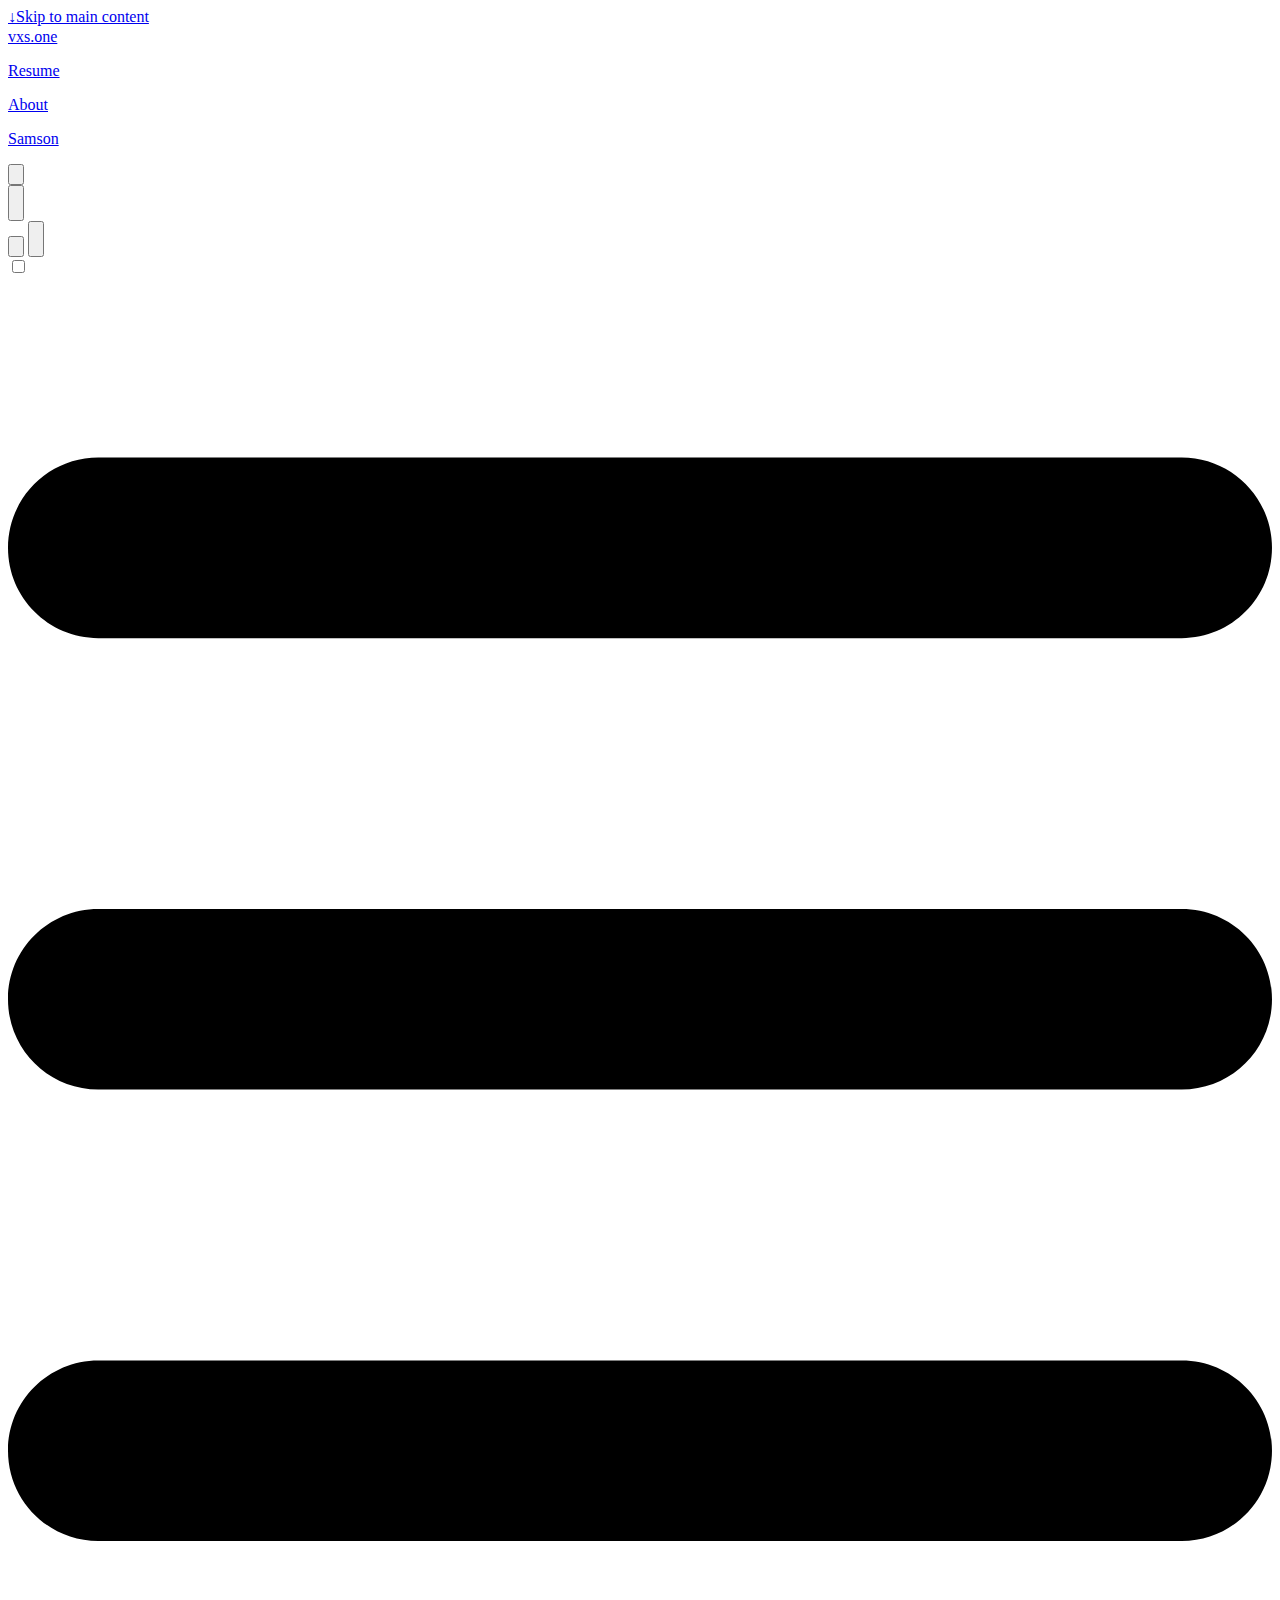
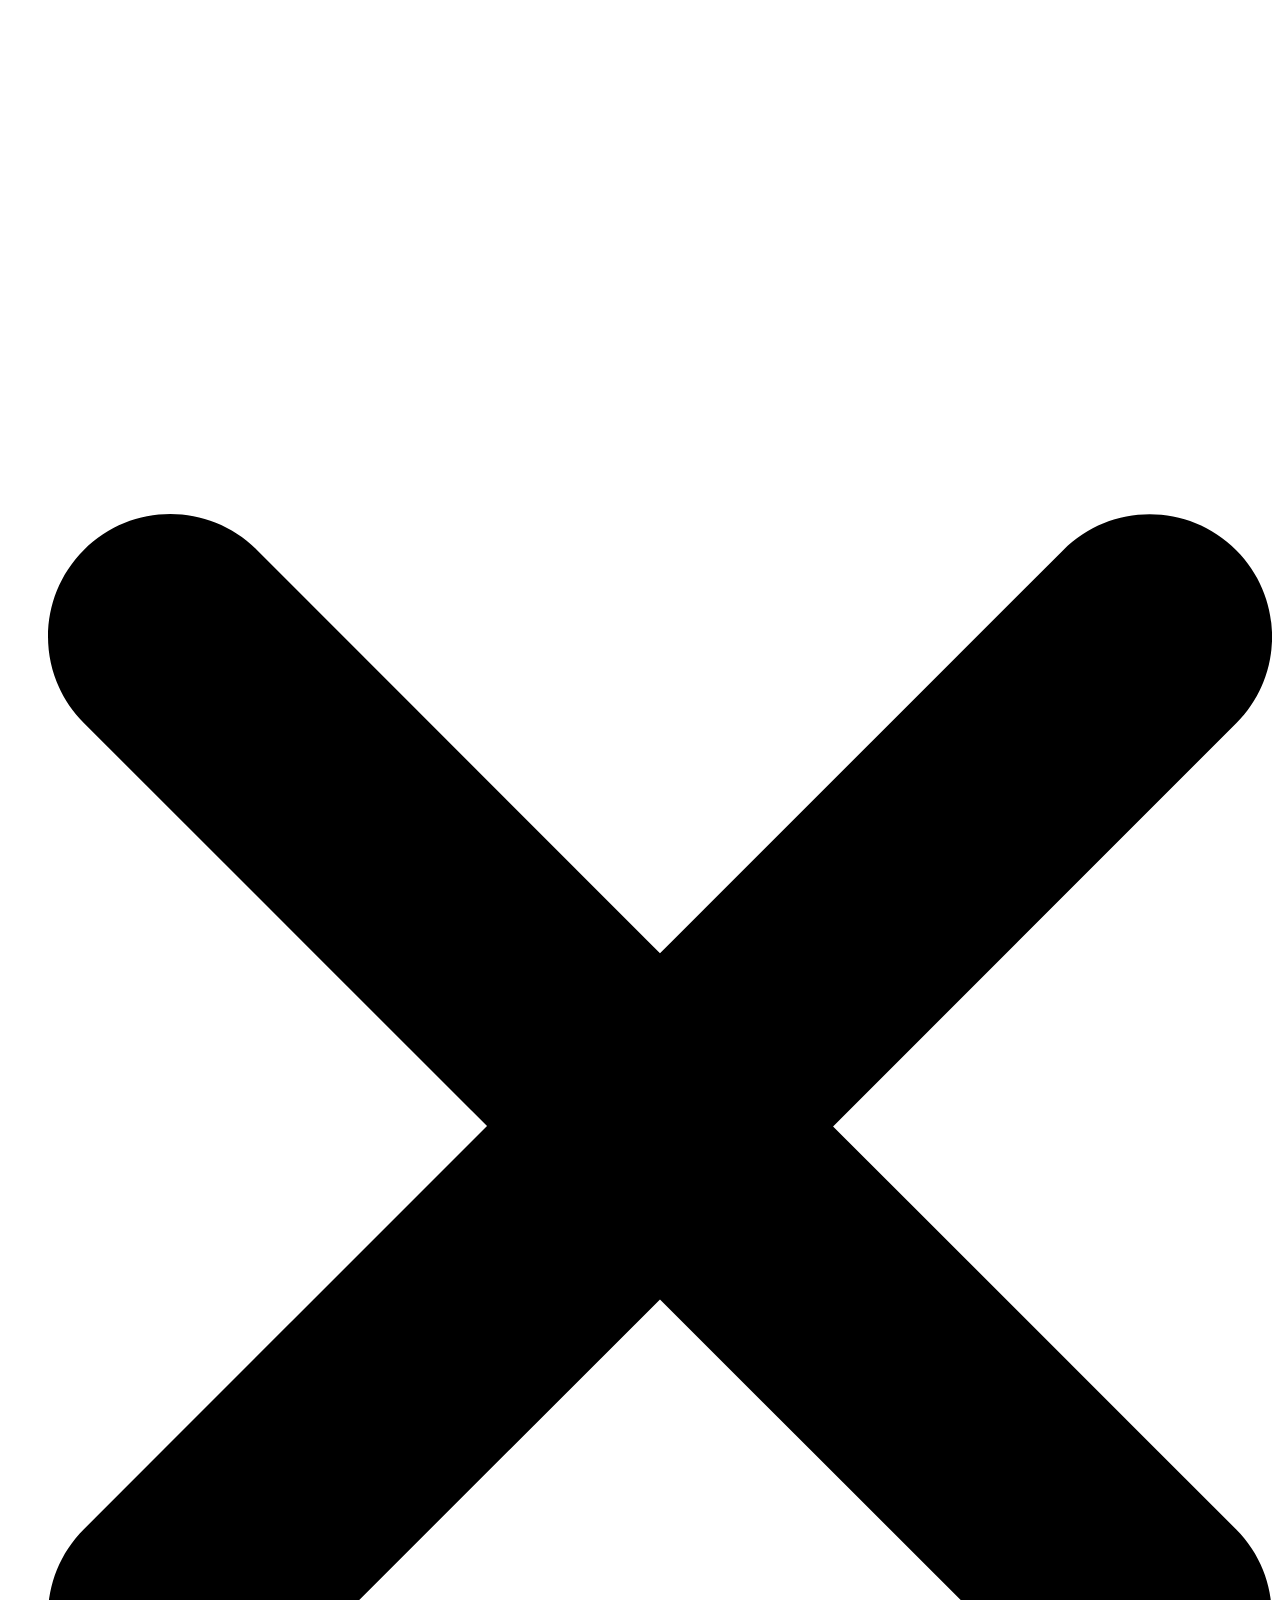
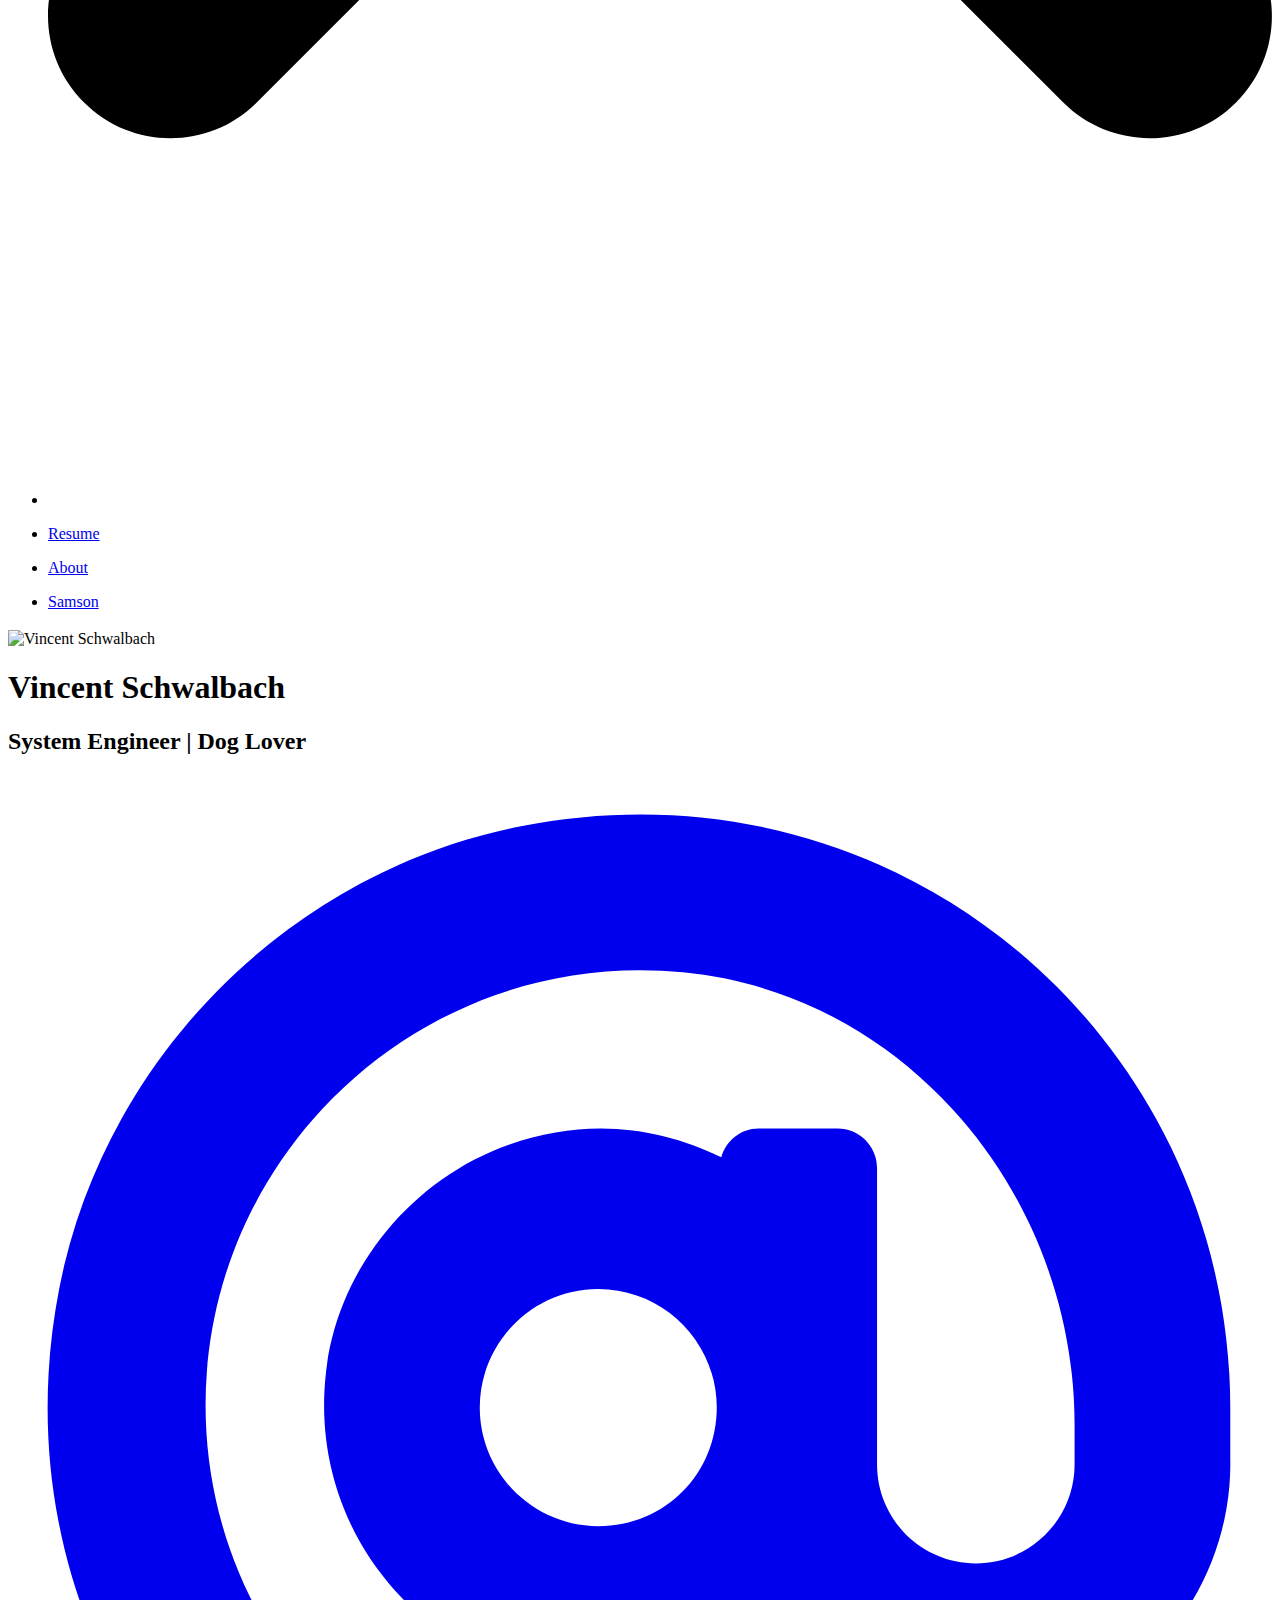
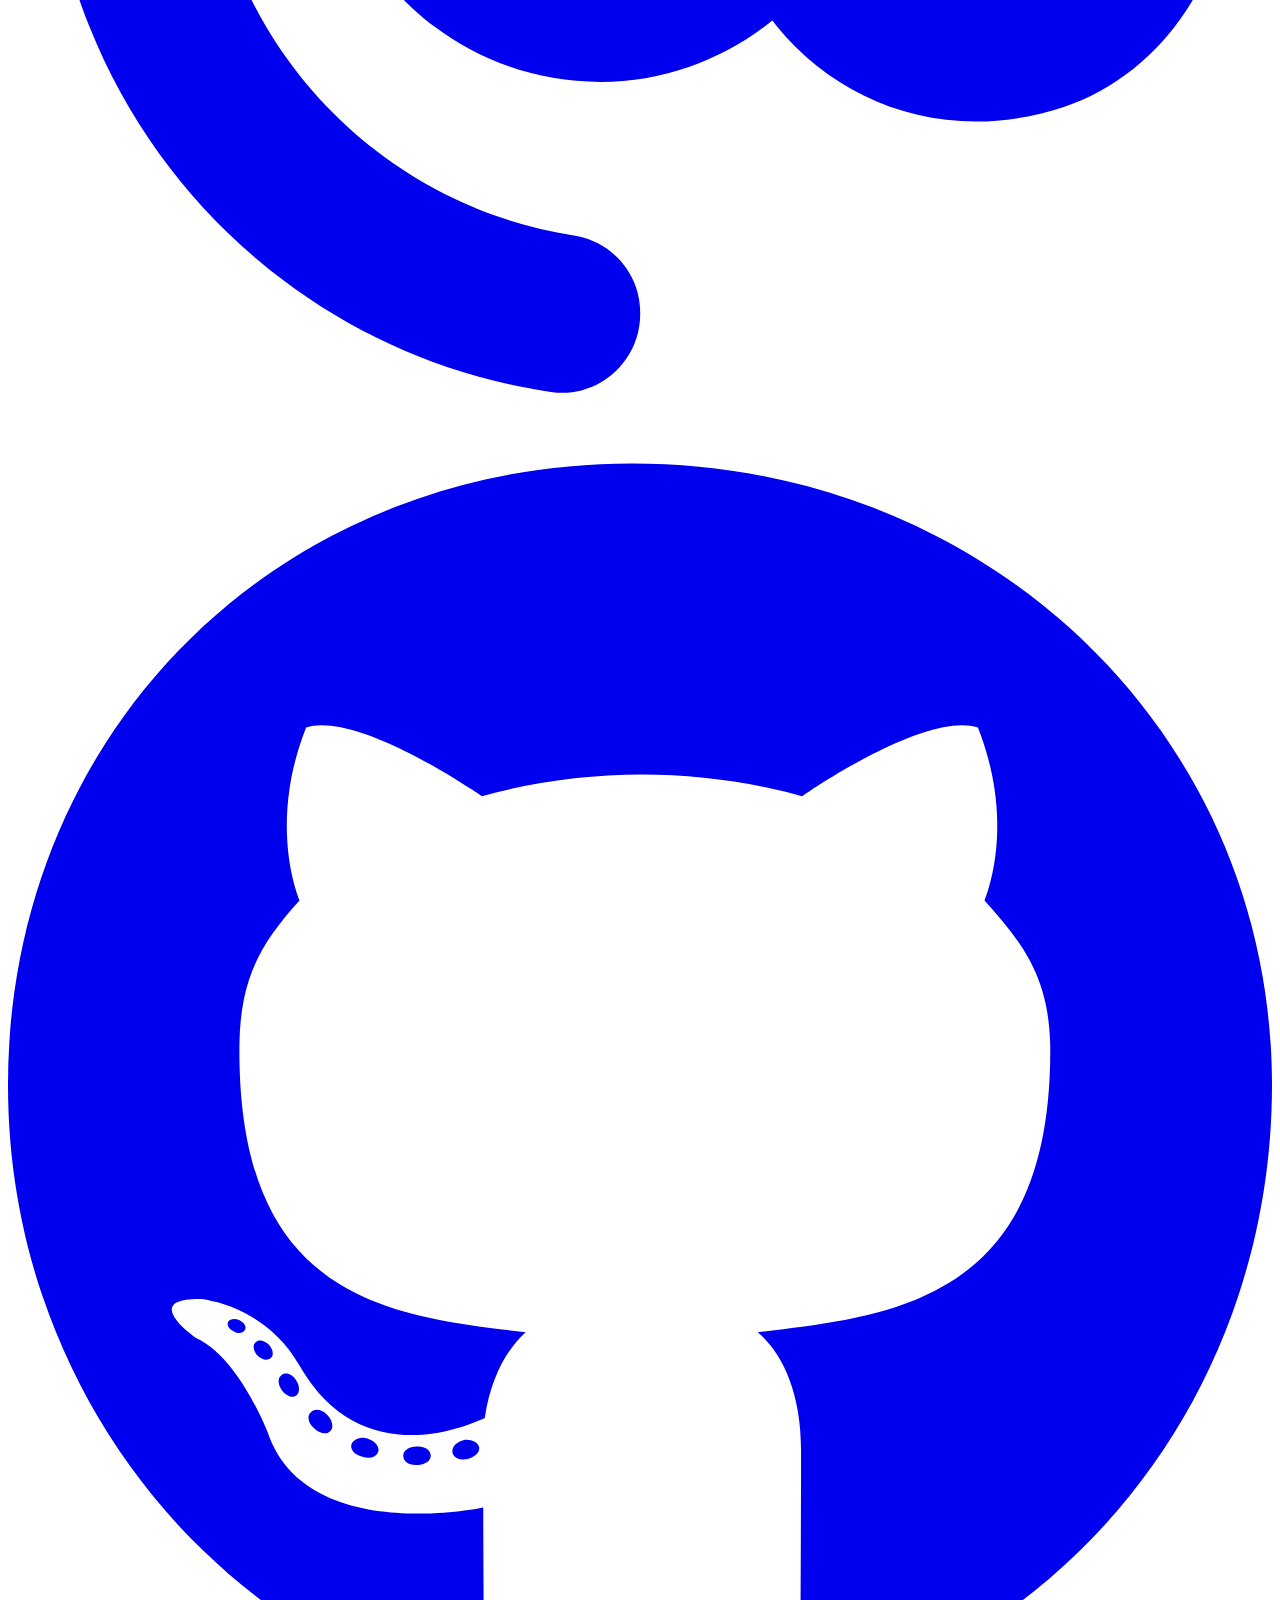
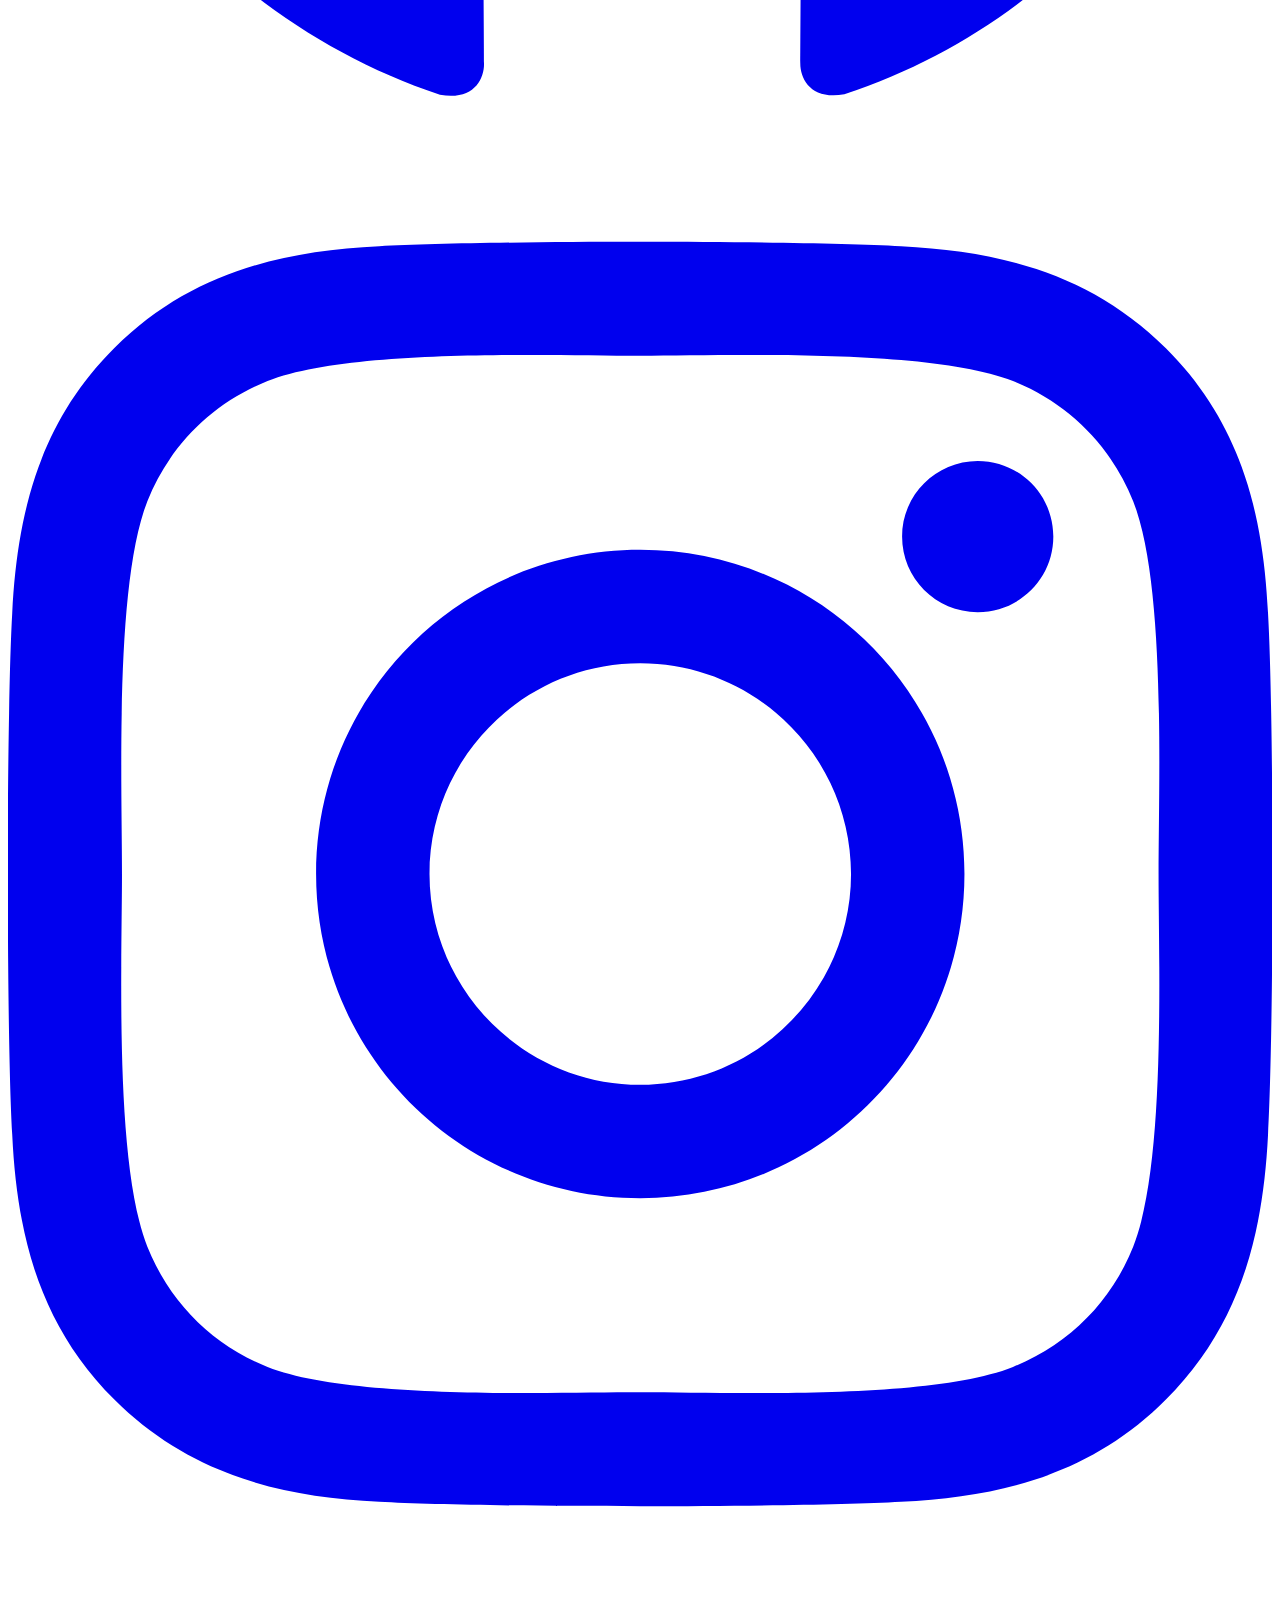
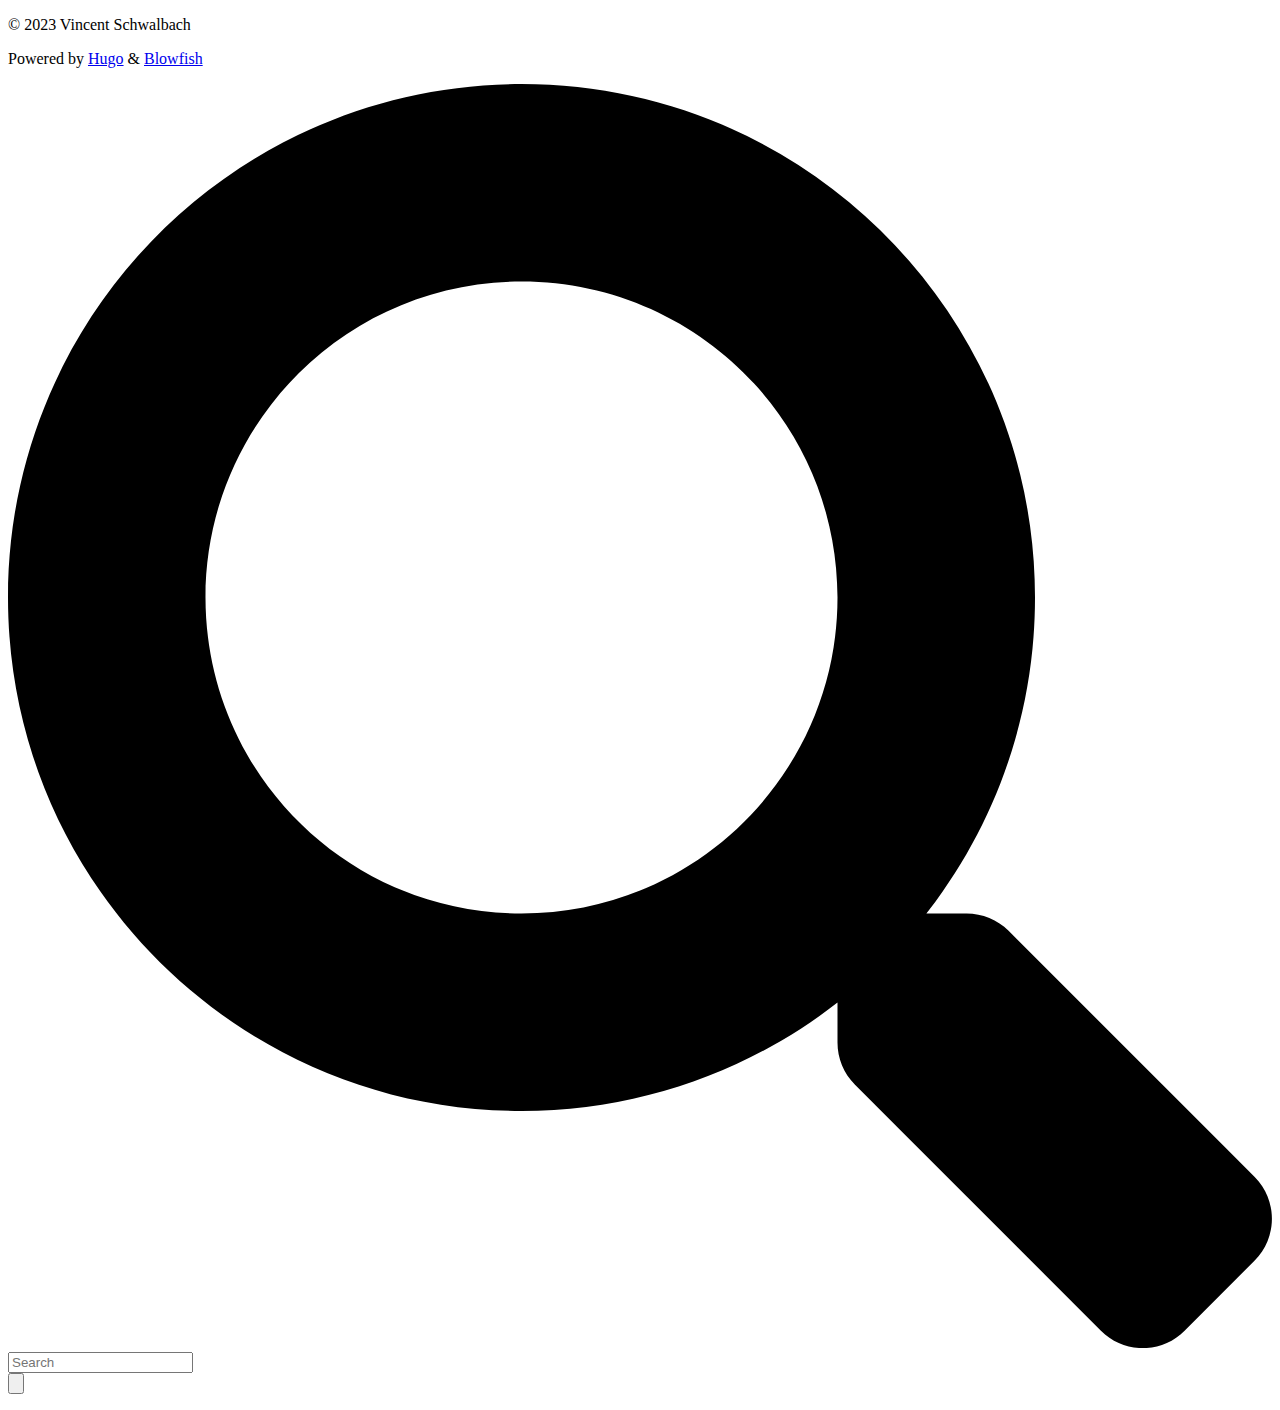
==== public/index.html @ 19a041c2 "First commit" ====
<!DOCTYPE html>
<html lang="en" dir="ltr" class="scroll-smooth" data-default-appearance="light"
  data-auto-appearance="true"><head>
	<meta name="generator" content="Hugo 0.118.2">
  <meta charset="utf-8" />
  
  <meta http-equiv="content-language" content="en" />
  
  <meta name="viewport" content="width=device-width, initial-scale=1.0" />
  <meta http-equiv="X-UA-Compatible" content="ie=edge" />
  
  <title>vxs.one</title>
  <meta name="title" content="vxs.one" />
  
  
  
  
  
  <link rel="canonical" href="https://vxs.one/" />
  
  <link rel="alternate" type="application/rss+xml" href="/index.xml" title="vxs.one" />
  
  <link rel="alternate" type="application/json" href="/index.json" title="vxs.one" />
  
  
  
  
  
  
  
  
  
  
  <link type="text/css" rel="stylesheet" href="/css/main.bundle.min.8d40087b0a6e5f112f9c303f818d2209f0dbe97eb343f711636dc421ddaa3374bba3babf1dbe9df20586bac9e37e9a4cb0c97b84ebfbda76da3889959b6eee53.css"
    integrity="sha512-jUAIewpuXxEvnDA/gY0iCfDb6X6zQ/cRY23EId2qM3S7o7q/Hb6d8gWGusnjfppMsMl7hOv72nbaOImVm27uUw==" />
  
  
  <script type="text/javascript" src="/js/appearance.min.516a16745bea5a9bd011138d254cc0fd3973cd55ce6e15f3dec763e7c7c2c7448f8fe7b54cca811cb821b0c7e12cd161caace1dd794ac3d34d40937cbcc9ee12.js"
    integrity="sha512-UWoWdFvqWpvQERONJUzA/TlzzVXObhXz3sdj58fCx0SPj&#43;e1TMqBHLghsMfhLNFhyqzh3XlKw9NNQJN8vMnuEg=="></script>
  
  
  
  
  
  
  
  
  
  
  
  
  <script defer type="text/javascript" id="script-bundle" src="/js/main.bundle.min.f0ecd26160d4c29256b0f2b96ebe0be0f1c839488a839c5190ed198437fe5a1bd0ede0c86f0108806fd0ea43c987923aa4a63fe7ed09813eb9e8ad531ca58ae4.js"
    integrity="sha512-8OzSYWDUwpJWsPK5br4L4PHIOUiKg5xRkO0ZhDf&#43;WhvQ7eDIbwEIgG/Q6kPJh5I6pKY/5&#43;0JgT656K1THKWK5A==" data-copy="" data-copied=""></script>
  
  <script src="/js/zoom.min.js"></script>
  
  
  <link rel="apple-touch-icon" sizes="180x180" href="/apple-touch-icon.png" />
  <link rel="icon" type="image/png" sizes="32x32" href="/favicon-32x32.png" />
  <link rel="icon" type="image/png" sizes="16x16" href="/favicon-16x16.png" />
  <link rel="manifest" href="/site.webmanifest" />
  
  
  
  
  
  
  
  <meta property="og:title" content="vxs.one" />
<meta property="og:description" content="" />
<meta property="og:type" content="website" />
<meta property="og:url" content="https://vxs.one/" />

  <meta name="twitter:card" content="summary"/>
<meta name="twitter:title" content="vxs.one"/>
<meta name="twitter:description" content=""/>

  
  <script type="application/ld+json">
  {
    "@context": "https://schema.org",
    "@type": "WebSite",
    "@id": "https:\/\/vxs.one\/",
    "name": "vxs.one",
    
    "inLanguage": "en",
    "url": "https:\/\/vxs.one\/",
    
    "publisher" : {
      "@type": "Person",
      "name": "Vincent Schwalbach"
    }
  }
  </script>


  
  
  <meta name="author" content="Vincent Schwalbach" />
  
  
  
  <link href="mailto:mail@vxs.one" rel="me" />
  
  
  <link href="https://github.com/petbotson" rel="me" />
  
  
  <link href="https://www.instagram.com/vincent.schwalb/" rel="me" />
  
  
  
  

<script src="/lib/jquery/jquery.slim.min.js" integrity=""></script>


















  
  

  
  
  <meta name="theme-color"/>
  
  
</head>
<body
  class="flex flex-col h-screen px-6 m-auto text-lg leading-7 max-w-7xl bg-neutral text-neutral-900 dark:bg-neutral-800 dark:text-neutral sm:px-14 md:px-24 lg:px-32">
  <div id="the-top" class="absolute flex self-center">
    <a class="px-3 py-1 text-sm -translate-y-8 rounded-b-lg bg-primary-200 focus:translate-y-0 dark:bg-neutral-600"
      href="#main-content"><span
        class="font-bold text-primary-600 ltr:pr-2 rtl:pl-2 dark:text-primary-400">&darr;</span>Skip to main content</a>
  </div>
  
  
  <div style="padding-left:0;padding-right:0;padding-top:2px;padding-bottom:3px"
    class="main-menu flex items-center justify-between px-4 py-6 sm:px-6 md:justify-start space-x-3">
    
    <div class="flex flex-1 items-center justify-between">
        <nav class="flex space-x-3">

            <a href="/" class="text-base font-medium text-gray-500 hover:text-gray-900">vxs.one</a>


        </nav>
        <nav class="hidden md:flex items-center space-x-5 md:ml-12 h-12">

            
            
            
  <a href="/resume/"  class="flex items-center">
    
    <p class="text-base font-medium text-gray-500 hover:text-gray-900" title="Resume">
        Resume
    </p>
</a>


            
            
  <a href="/about/"  class="flex items-center">
    
    <p class="text-base font-medium text-gray-500 hover:text-gray-900" title="About">
        About
    </p>
</a>


            
            
  <a href="/samson/"  class="flex items-center">
    
    <p class="text-base font-medium text-gray-500 hover:text-gray-900" title="Meet Samson 🐾">
        Samson
    </p>
</a>


            
            

            


            
            <button id="search-button" aria-label="Search" class="text-base hover:text-primary-600 dark:hover:text-primary-400 h-12"
                title="">
                

  <span class="relative block icon">
    <svg aria-hidden="true" focusable="false" data-prefix="fas" data-icon="search" class="svg-inline--fa fa-search fa-w-16" role="img" xmlns="http://www.w3.org/2000/svg" viewBox="0 0 512 512"><path fill="currentColor" d="M505 442.7L405.3 343c-4.5-4.5-10.6-7-17-7H372c27.6-35.3 44-79.7 44-128C416 93.1 322.9 0 208 0S0 93.1 0 208s93.1 208 208 208c48.3 0 92.7-16.4 128-44v16.3c0 6.4 2.5 12.5 7 17l99.7 99.7c9.4 9.4 24.6 9.4 33.9 0l28.3-28.3c9.4-9.4 9.4-24.6.1-34zM208 336c-70.7 0-128-57.2-128-128 0-70.7 57.2-128 128-128 70.7 0 128 57.2 128 128 0 70.7-57.2 128-128 128z"/></svg>

  </span>


            </button>
            


            
            
            <div
                class="ltr:mr-14 rtl:ml-14 cursor-pointer text-sm text-neutral-700 hover:text-primary-600 dark:text-neutral dark:hover:text-primary-400">
                <button id="appearance-switcher" aria-label="Dark mode switcher" type="button">
                    <div class="flex items-center justify-center h-12 dark:hidden">
                        

  <span class="relative block icon">
    <svg xmlns="http://www.w3.org/2000/svg" viewBox="0 0 512 512"><path fill="currentColor" d="M32 256c0-123.8 100.3-224 223.8-224c11.36 0 29.7 1.668 40.9 3.746c9.616 1.777 11.75 14.63 3.279 19.44C245 86.5 211.2 144.6 211.2 207.8c0 109.7 99.71 193 208.3 172.3c9.561-1.805 16.28 9.324 10.11 16.95C387.9 448.6 324.8 480 255.8 480C132.1 480 32 379.6 32 256z"/></svg>

  </span>


                    </div>
                    <div class="items-center justify-center hidden h-12 dark:flex">
                        

  <span class="relative block icon">
    <svg xmlns="http://www.w3.org/2000/svg" viewBox="0 0 512 512"><path fill="currentColor" d="M256 159.1c-53.02 0-95.1 42.98-95.1 95.1S202.1 351.1 256 351.1s95.1-42.98 95.1-95.1S309 159.1 256 159.1zM509.3 347L446.1 255.1l63.15-91.01c6.332-9.125 1.104-21.74-9.826-23.72l-109-19.7l-19.7-109c-1.975-10.93-14.59-16.16-23.72-9.824L256 65.89L164.1 2.736c-9.125-6.332-21.74-1.107-23.72 9.824L121.6 121.6L12.56 141.3C1.633 143.2-3.596 155.9 2.736 164.1L65.89 256l-63.15 91.01c-6.332 9.125-1.105 21.74 9.824 23.72l109 19.7l19.7 109c1.975 10.93 14.59 16.16 23.72 9.824L256 446.1l91.01 63.15c9.127 6.334 21.75 1.107 23.72-9.822l19.7-109l109-19.7C510.4 368.8 515.6 356.1 509.3 347zM256 383.1c-70.69 0-127.1-57.31-127.1-127.1c0-70.69 57.31-127.1 127.1-127.1s127.1 57.3 127.1 127.1C383.1 326.7 326.7 383.1 256 383.1z"/></svg>

  </span>


                    </div>
                </button>
            </div>
            

        </nav>
        <div class="flex md:hidden items-center space-x-5 md:ml-12">

            <span></span>

            


            
            <button id="search-button-mobile" aria-label="Search" class="text-base hover:text-primary-600 dark:hover:text-primary-400"
                title="">
                

  <span class="relative block icon">
    <svg aria-hidden="true" focusable="false" data-prefix="fas" data-icon="search" class="svg-inline--fa fa-search fa-w-16" role="img" xmlns="http://www.w3.org/2000/svg" viewBox="0 0 512 512"><path fill="currentColor" d="M505 442.7L405.3 343c-4.5-4.5-10.6-7-17-7H372c27.6-35.3 44-79.7 44-128C416 93.1 322.9 0 208 0S0 93.1 0 208s93.1 208 208 208c48.3 0 92.7-16.4 128-44v16.3c0 6.4 2.5 12.5 7 17l99.7 99.7c9.4 9.4 24.6 9.4 33.9 0l28.3-28.3c9.4-9.4 9.4-24.6.1-34zM208 336c-70.7 0-128-57.2-128-128 0-70.7 57.2-128 128-128 70.7 0 128 57.2 128 128 0 70.7-57.2 128-128 128z"/></svg>

  </span>


            </button>
            

            
            
            <button id="appearance-switcher-mobile" aria-label="Dark mode switcher" type="button" style="margin-right:5px">
                <div class="flex items-center justify-center h-12 dark:hidden">
                    

  <span class="relative block icon">
    <svg xmlns="http://www.w3.org/2000/svg" viewBox="0 0 512 512"><path fill="currentColor" d="M32 256c0-123.8 100.3-224 223.8-224c11.36 0 29.7 1.668 40.9 3.746c9.616 1.777 11.75 14.63 3.279 19.44C245 86.5 211.2 144.6 211.2 207.8c0 109.7 99.71 193 208.3 172.3c9.561-1.805 16.28 9.324 10.11 16.95C387.9 448.6 324.8 480 255.8 480C132.1 480 32 379.6 32 256z"/></svg>

  </span>


                </div>
                <div class="items-center justify-center hidden h-12 dark:flex">
                    

  <span class="relative block icon">
    <svg xmlns="http://www.w3.org/2000/svg" viewBox="0 0 512 512"><path fill="currentColor" d="M256 159.1c-53.02 0-95.1 42.98-95.1 95.1S202.1 351.1 256 351.1s95.1-42.98 95.1-95.1S309 159.1 256 159.1zM509.3 347L446.1 255.1l63.15-91.01c6.332-9.125 1.104-21.74-9.826-23.72l-109-19.7l-19.7-109c-1.975-10.93-14.59-16.16-23.72-9.824L256 65.89L164.1 2.736c-9.125-6.332-21.74-1.107-23.72 9.824L121.6 121.6L12.56 141.3C1.633 143.2-3.596 155.9 2.736 164.1L65.89 256l-63.15 91.01c-6.332 9.125-1.105 21.74 9.824 23.72l109 19.7l19.7 109c1.975 10.93 14.59 16.16 23.72 9.824L256 446.1l91.01 63.15c9.127 6.334 21.75 1.107 23.72-9.822l19.7-109l109-19.7C510.4 368.8 515.6 356.1 509.3 347zM256 383.1c-70.69 0-127.1-57.31-127.1-127.1c0-70.69 57.31-127.1 127.1-127.1s127.1 57.3 127.1 127.1C383.1 326.7 326.7 383.1 256 383.1z"/></svg>

  </span>


                </div>
            </button>
            

        </div>
    </div>
    <div class="-my-2 -mr-2 md:hidden">

        <label id="menu-button" for="menu-controller" class="block">
            <input type="checkbox" id="menu-controller" class="hidden" />
            <div class="cursor-pointer hover:text-primary-600 dark:hover:text-primary-400">
                

  <span class="relative block icon">
    <svg xmlns="http://www.w3.org/2000/svg" viewBox="0 0 448 512"><path fill="currentColor" d="M0 96C0 78.33 14.33 64 32 64H416C433.7 64 448 78.33 448 96C448 113.7 433.7 128 416 128H32C14.33 128 0 113.7 0 96zM0 256C0 238.3 14.33 224 32 224H416C433.7 224 448 238.3 448 256C448 273.7 433.7 288 416 288H32C14.33 288 0 273.7 0 256zM416 448H32C14.33 448 0 433.7 0 416C0 398.3 14.33 384 32 384H416C433.7 384 448 398.3 448 416C448 433.7 433.7 448 416 448z"/></svg>

  </span>


            </div>
            <div id="menu-wrapper" style="padding-top:5px;"
                class="fixed inset-0 z-30 invisible w-screen h-screen m-0 overflow-auto transition-opacity opacity-0 cursor-default bg-neutral-100/50 backdrop-blur-sm dark:bg-neutral-900/50">
                <ul
                    class="flex space-y-2 mt-3 flex-col items-end w-full px-6 py-6 mx-auto overflow-visible list-none ltr:text-right rtl:text-left max-w-7xl">

                    <li>
                        <span
                            class="cursor-pointer inline-block align-text-bottom hover:text-primary-600 dark:hover:text-primary-400">

  <span class="relative block icon">
    <svg xmlns="http://www.w3.org/2000/svg" viewBox="0 0 320 512"><path fill="currentColor" d="M310.6 361.4c12.5 12.5 12.5 32.75 0 45.25C304.4 412.9 296.2 416 288 416s-16.38-3.125-22.62-9.375L160 301.3L54.63 406.6C48.38 412.9 40.19 416 32 416S15.63 412.9 9.375 406.6c-12.5-12.5-12.5-32.75 0-45.25l105.4-105.4L9.375 150.6c-12.5-12.5-12.5-32.75 0-45.25s32.75-12.5 45.25 0L160 210.8l105.4-105.4c12.5-12.5 32.75-12.5 45.25 0s12.5 32.75 0 45.25l-105.4 105.4L310.6 361.4z"/></svg>

  </span>

</span>
                    </li>

                    
                    

                    
  <li class="mt-1">
    <a href="/resume/"  class="flex items-center">
        
        <p class="text-bg font-bg text-gray-500 hover:text-gray-900" title="Resume">
            Resume
        </p>
    </a>
</li>



                    

                    
  <li class="mt-1">
    <a href="/about/"  class="flex items-center">
        
        <p class="text-bg font-bg text-gray-500 hover:text-gray-900" title="About">
            About
        </p>
    </a>
</li>



                    

                    
  <li class="mt-1">
    <a href="/samson/"  class="flex items-center">
        
        <p class="text-bg font-bg text-gray-500 hover:text-gray-900" title="Meet Samson 🐾">
            Samson
        </p>
    </a>
</li>



                    
                    

                </ul>
                

            </div>
        </label>
    </div>
</div>





  
  <div class="relative flex flex-col grow">
    <main id="main-content" class="grow">
      
  
  
    
<article
  class="
    h-full
   flex flex-col items-center justify-center text-center"
>
  <header class="flex flex-col items-center mb-3">
    
      
      
        
        <img
          class="mb-2 rounded-full h-36 w-36"
          width="144"
          height="144"
          alt="Vincent Schwalbach"
          src="/img/me.png"
        />
      
    
    <h1 class="text-4xl font-extrabold">
      Vincent Schwalbach
    </h1>
    
      <h2 class="text-xl text-neutral-500 dark:text-neutral-400">
        System Engineer | Dog Lover
      </h2>
    
    <div class="mt-1 text-2xl">
      
  <div class="flex flex-wrap text-neutral-400 dark:text-neutral-500">
    
      
        <a
          class="px-1 hover:text-primary-700 dark:hover:text-primary-400"
          href="mailto:mail@vxs.one"
          target="_blank"
          aria-label="Email"
          rel="me noopener noreferrer"
          ><span class="inline-block align-text-bottom">

  <span class="relative block icon">
    <svg xmlns="http://www.w3.org/2000/svg" viewBox="0 0 512 512"><path fill="currentColor" d="M207.8 20.73c-93.45 18.32-168.7 93.66-187 187.1c-27.64 140.9 68.65 266.2 199.1 285.1c19.01 2.888 36.17-12.26 36.17-31.49l.0001-.6631c0-15.74-11.44-28.88-26.84-31.24c-84.35-12.98-149.2-86.13-149.2-174.2c0-102.9 88.61-185.5 193.4-175.4c91.54 8.869 158.6 91.25 158.6 183.2l0 16.16c0 22.09-17.94 40.05-40 40.05s-40.01-17.96-40.01-40.05v-120.1c0-8.847-7.161-16.02-16.01-16.02l-31.98 .0036c-7.299 0-13.2 4.992-15.12 11.68c-24.85-12.15-54.24-16.38-86.06-5.106c-38.75 13.73-68.12 48.91-73.72 89.64c-9.483 69.01 43.81 128 110.9 128c26.44 0 50.43-9.544 69.59-24.88c24 31.3 65.23 48.69 109.4 37.49C465.2 369.3 496 324.1 495.1 277.2V256.3C495.1 107.1 361.2-9.332 207.8 20.73zM239.1 304.3c-26.47 0-48-21.56-48-48.05s21.53-48.05 48-48.05s48 21.56 48 48.05S266.5 304.3 239.1 304.3z"/></svg>

  </span>

</span></a
        >
      
    
      
        <a
          class="px-1 hover:text-primary-700 dark:hover:text-primary-400"
          href="https://github.com/petbotson"
          target="_blank"
          aria-label="Github"
          rel="me noopener noreferrer"
          ><span class="inline-block align-text-bottom">

  <span class="relative block icon">
    <svg xmlns="http://www.w3.org/2000/svg" viewBox="0 0 496 512"><path fill="currentColor" d="M165.9 397.4c0 2-2.3 3.6-5.2 3.6-3.3.3-5.6-1.3-5.6-3.6 0-2 2.3-3.6 5.2-3.6 3-.3 5.6 1.3 5.6 3.6zm-31.1-4.5c-.7 2 1.3 4.3 4.3 4.9 2.6 1 5.6 0 6.2-2s-1.3-4.3-4.3-5.2c-2.6-.7-5.5.3-6.2 2.3zm44.2-1.7c-2.9.7-4.9 2.6-4.6 4.9.3 2 2.9 3.3 5.9 2.6 2.9-.7 4.9-2.6 4.6-4.6-.3-1.9-3-3.2-5.9-2.9zM244.8 8C106.1 8 0 113.3 0 252c0 110.9 69.8 205.8 169.5 239.2 12.8 2.3 17.3-5.6 17.3-12.1 0-6.2-.3-40.4-.3-61.4 0 0-70 15-84.7-29.8 0 0-11.4-29.1-27.8-36.6 0 0-22.9-15.7 1.6-15.4 0 0 24.9 2 38.6 25.8 21.9 38.6 58.6 27.5 72.9 20.9 2.3-16 8.8-27.1 16-33.7-55.9-6.2-112.3-14.3-112.3-110.5 0-27.5 7.6-41.3 23.6-58.9-2.6-6.5-11.1-33.3 2.6-67.9 20.9-6.5 69 27 69 27 20-5.6 41.5-8.5 62.8-8.5s42.8 2.9 62.8 8.5c0 0 48.1-33.6 69-27 13.7 34.7 5.2 61.4 2.6 67.9 16 17.7 25.8 31.5 25.8 58.9 0 96.5-58.9 104.2-114.8 110.5 9.2 7.9 17 22.9 17 46.4 0 33.7-.3 75.4-.3 83.6 0 6.5 4.6 14.4 17.3 12.1C428.2 457.8 496 362.9 496 252 496 113.3 383.5 8 244.8 8zM97.2 352.9c-1.3 1-1 3.3.7 5.2 1.6 1.6 3.9 2.3 5.2 1 1.3-1 1-3.3-.7-5.2-1.6-1.6-3.9-2.3-5.2-1zm-10.8-8.1c-.7 1.3.3 2.9 2.3 3.9 1.6 1 3.6.7 4.3-.7.7-1.3-.3-2.9-2.3-3.9-2-.6-3.6-.3-4.3.7zm32.4 35.6c-1.6 1.3-1 4.3 1.3 6.2 2.3 2.3 5.2 2.6 6.5 1 1.3-1.3.7-4.3-1.3-6.2-2.2-2.3-5.2-2.6-6.5-1zm-11.4-14.7c-1.6 1-1.6 3.6 0 5.9 1.6 2.3 4.3 3.3 5.6 2.3 1.6-1.3 1.6-3.9 0-6.2-1.4-2.3-4-3.3-5.6-2z"/></svg>

  </span>

</span></a
        >
      
    
      
        <a
          class="px-1 hover:text-primary-700 dark:hover:text-primary-400"
          href="https://www.instagram.com/vincent.schwalb/"
          target="_blank"
          aria-label="Instagram"
          rel="me noopener noreferrer"
          ><span class="inline-block align-text-bottom">

  <span class="relative block icon">
    <svg xmlns="http://www.w3.org/2000/svg" viewBox="0 0 448 512"><path fill="currentColor" d="M224.1 141c-63.6 0-114.9 51.3-114.9 114.9s51.3 114.9 114.9 114.9S339 319.5 339 255.9 287.7 141 224.1 141zm0 189.6c-41.1 0-74.7-33.5-74.7-74.7s33.5-74.7 74.7-74.7 74.7 33.5 74.7 74.7-33.6 74.7-74.7 74.7zm146.4-194.3c0 14.9-12 26.8-26.8 26.8-14.9 0-26.8-12-26.8-26.8s12-26.8 26.8-26.8 26.8 12 26.8 26.8zm76.1 27.2c-1.7-35.9-9.9-67.7-36.2-93.9-26.2-26.2-58-34.4-93.9-36.2-37-2.1-147.9-2.1-184.9 0-35.8 1.7-67.6 9.9-93.9 36.1s-34.4 58-36.2 93.9c-2.1 37-2.1 147.9 0 184.9 1.7 35.9 9.9 67.7 36.2 93.9s58 34.4 93.9 36.2c37 2.1 147.9 2.1 184.9 0 35.9-1.7 67.7-9.9 93.9-36.2 26.2-26.2 34.4-58 36.2-93.9 2.1-37 2.1-147.8 0-184.8zM398.8 388c-7.8 19.6-22.9 34.7-42.6 42.6-29.5 11.7-99.5 9-132.1 9s-102.7 2.6-132.1-9c-19.6-7.8-34.7-22.9-42.6-42.6-11.7-29.5-9-99.5-9-132.1s-2.6-102.7 9-132.1c7.8-19.6 22.9-34.7 42.6-42.6 29.5-11.7 99.5-9 132.1-9s102.7-2.6 132.1 9c19.6 7.8 34.7 22.9 42.6 42.6 11.7 29.5 9 99.5 9 132.1s2.7 102.7-9 132.1z"/></svg>

  </span>

</span></a
        >
      
    
  </div>


    </div>
  </header>
  <section class="prose dark:prose-invert"></section>
</article>
<section>
  


</section>

  

      
    </main><footer id="site-footer" class="py-10 print:hidden">
  
  
    
  
  <div class="flex items-center justify-between">

    
    
    <p class="text-sm text-neutral-500 dark:text-neutral-400">
      &copy;
      2023
      Vincent Schwalbach
    </p>
    

    
    
    <p class="text-xs text-neutral-500 dark:text-neutral-400">
      
      
      Powered by <a class="hover:underline hover:decoration-primary-400 hover:text-primary-500"
        href="https://gohugo.io/" target="_blank" rel="noopener noreferrer">Hugo</a> &amp; <a class="hover:underline hover:decoration-primary-400 hover:text-primary-500"
        href="https://blowfish.page/" target="_blank" rel="noopener noreferrer">Blowfish</a>
    </p>
    

  </div>
  <script>
    
    mediumZoom(document.querySelectorAll("img:not(.nozoom)"), {
      margin: 24,
      background: 'rgba(0,0,0,0.5)',
      scrollOffset: 0,
    })
    
  </script>
  
  
  <script type="text/javascript" src="/js/process.min.35c1113bcc16c5a59bf031082f9e63822aa95280423881a7847a7ff33a16e6299ce6a840d9ef4e10d947e030a18f3f20359afb2ec0f35967484b9a9360ac3145.js" integrity="sha512-NcERO8wWxaWb8DEIL55jgiqpUoBCOIGnhHp/8zoW5imc5qhA2e9OENlH4DChjz8gNZr7LsDzWWdIS5qTYKwxRQ=="></script>
  
  
</footer><div
  id="search-wrapper"
  class="invisible fixed inset-0 flex h-screen w-screen cursor-default flex-col bg-neutral-500/50 p-4 backdrop-blur-sm dark:bg-neutral-900/50 sm:p-6 md:p-[10vh] lg:p-[12vh]"
  data-url="https://vxs.one/"
  style="z-index:500"
>
  <div
    id="search-modal"
    class="flex flex-col w-full max-w-3xl min-h-0 mx-auto border rounded-md shadow-lg top-20 border-neutral-200 bg-neutral dark:border-neutral-700 dark:bg-neutral-800"
  >
    <header class="relative z-10 flex items-center justify-between flex-none px-2">
      <form class="flex items-center flex-auto min-w-0">
        <div class="flex items-center justify-center w-8 h-8 text-neutral-400">
          

  <span class="relative block icon">
    <svg aria-hidden="true" focusable="false" data-prefix="fas" data-icon="search" class="svg-inline--fa fa-search fa-w-16" role="img" xmlns="http://www.w3.org/2000/svg" viewBox="0 0 512 512"><path fill="currentColor" d="M505 442.7L405.3 343c-4.5-4.5-10.6-7-17-7H372c27.6-35.3 44-79.7 44-128C416 93.1 322.9 0 208 0S0 93.1 0 208s93.1 208 208 208c48.3 0 92.7-16.4 128-44v16.3c0 6.4 2.5 12.5 7 17l99.7 99.7c9.4 9.4 24.6 9.4 33.9 0l28.3-28.3c9.4-9.4 9.4-24.6.1-34zM208 336c-70.7 0-128-57.2-128-128 0-70.7 57.2-128 128-128 70.7 0 128 57.2 128 128 0 70.7-57.2 128-128 128z"/></svg>

  </span>


        </div>
        <input
          type="search"
          id="search-query"
          class="flex flex-auto h-12 mx-1 bg-transparent appearance-none focus:outline-dotted focus:outline-2 focus:outline-transparent"
          placeholder="Search"
          tabindex="0"
        />
      </form>
      <button
        id="close-search-button"
        class="flex items-center justify-center w-8 h-8 text-neutral-700 hover:text-primary-600 dark:text-neutral dark:hover:text-primary-400"
        title="Close (Esc)"
      >
        

  <span class="relative block icon">
    <svg xmlns="http://www.w3.org/2000/svg" viewBox="0 0 320 512"><path fill="currentColor" d="M310.6 361.4c12.5 12.5 12.5 32.75 0 45.25C304.4 412.9 296.2 416 288 416s-16.38-3.125-22.62-9.375L160 301.3L54.63 406.6C48.38 412.9 40.19 416 32 416S15.63 412.9 9.375 406.6c-12.5-12.5-12.5-32.75 0-45.25l105.4-105.4L9.375 150.6c-12.5-12.5-12.5-32.75 0-45.25s32.75-12.5 45.25 0L160 210.8l105.4-105.4c12.5-12.5 32.75-12.5 45.25 0s12.5 32.75 0 45.25l-105.4 105.4L310.6 361.4z"/></svg>

  </span>


      </button>
    </header>
    <section class="flex-auto px-2 overflow-auto">
      <ul id="search-results">
        
      </ul>
    </section>
  </div>
</div>

  </div>
</body>

</html>
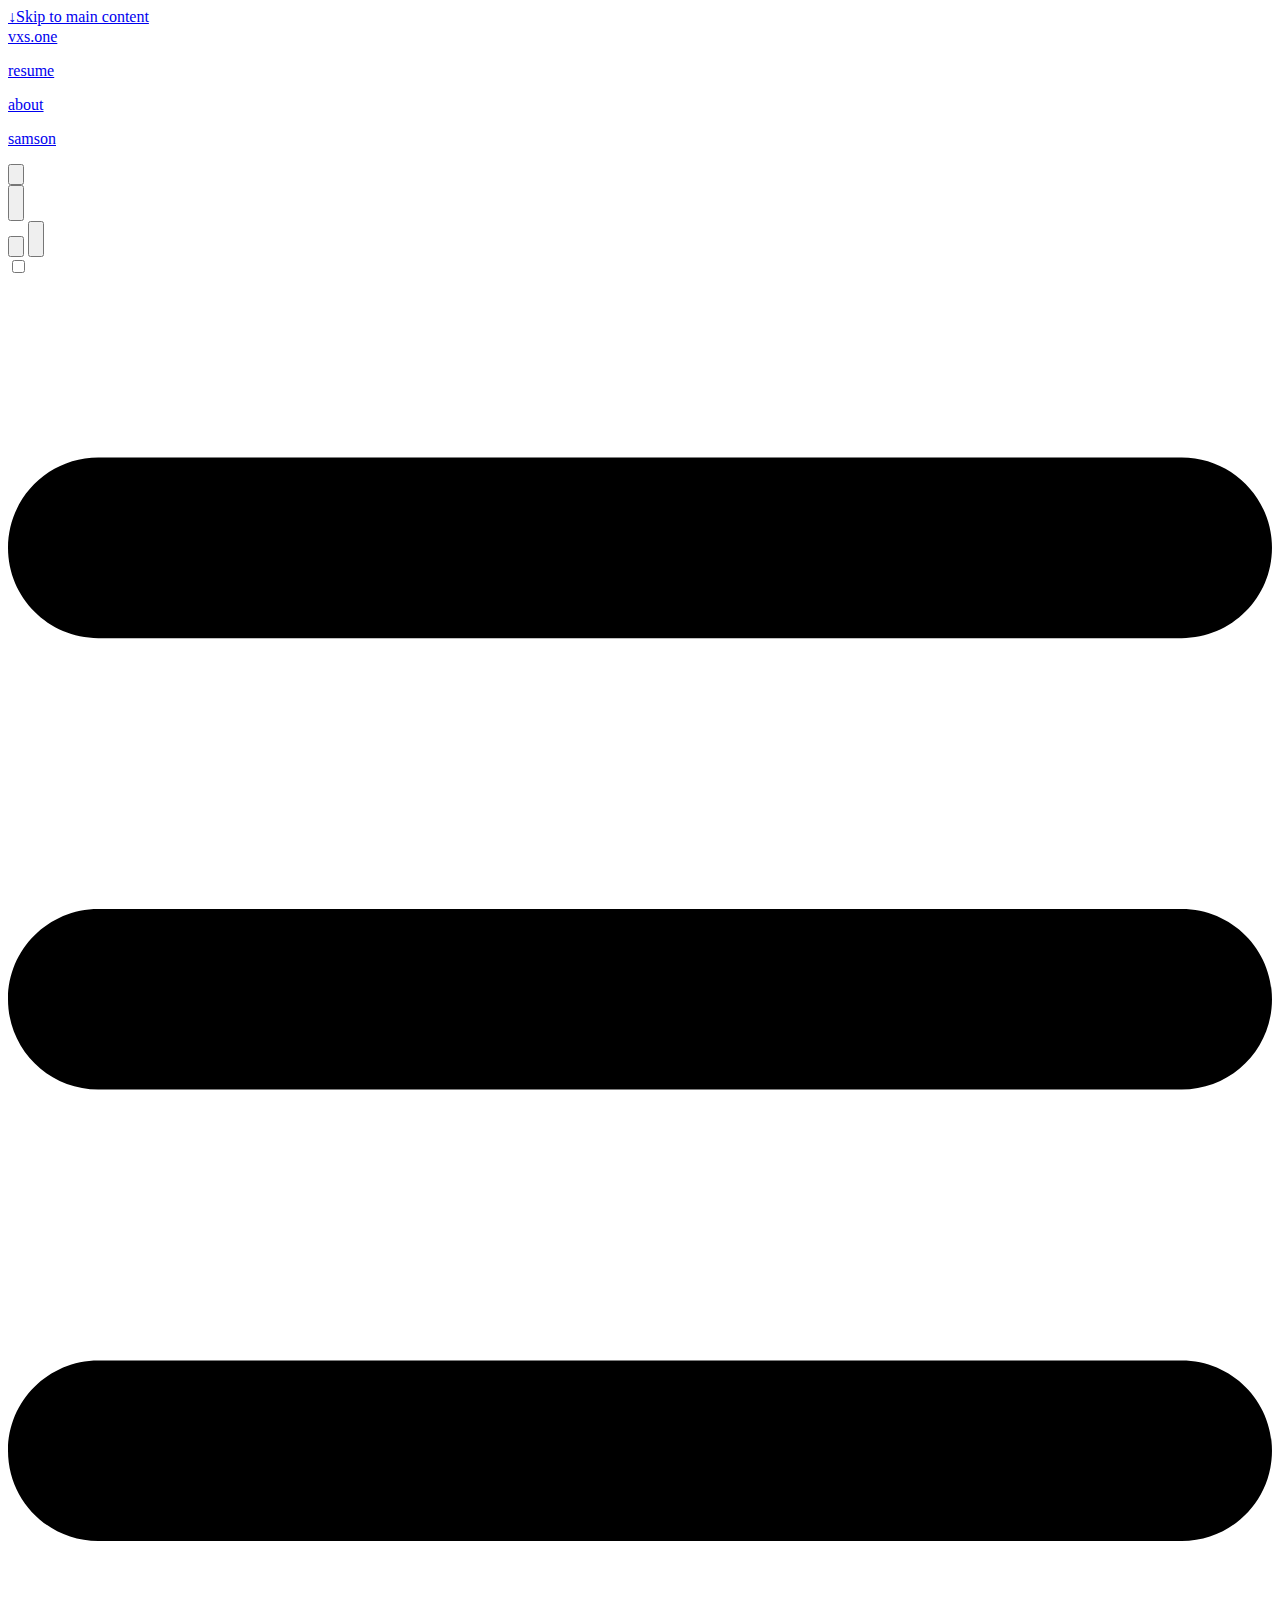
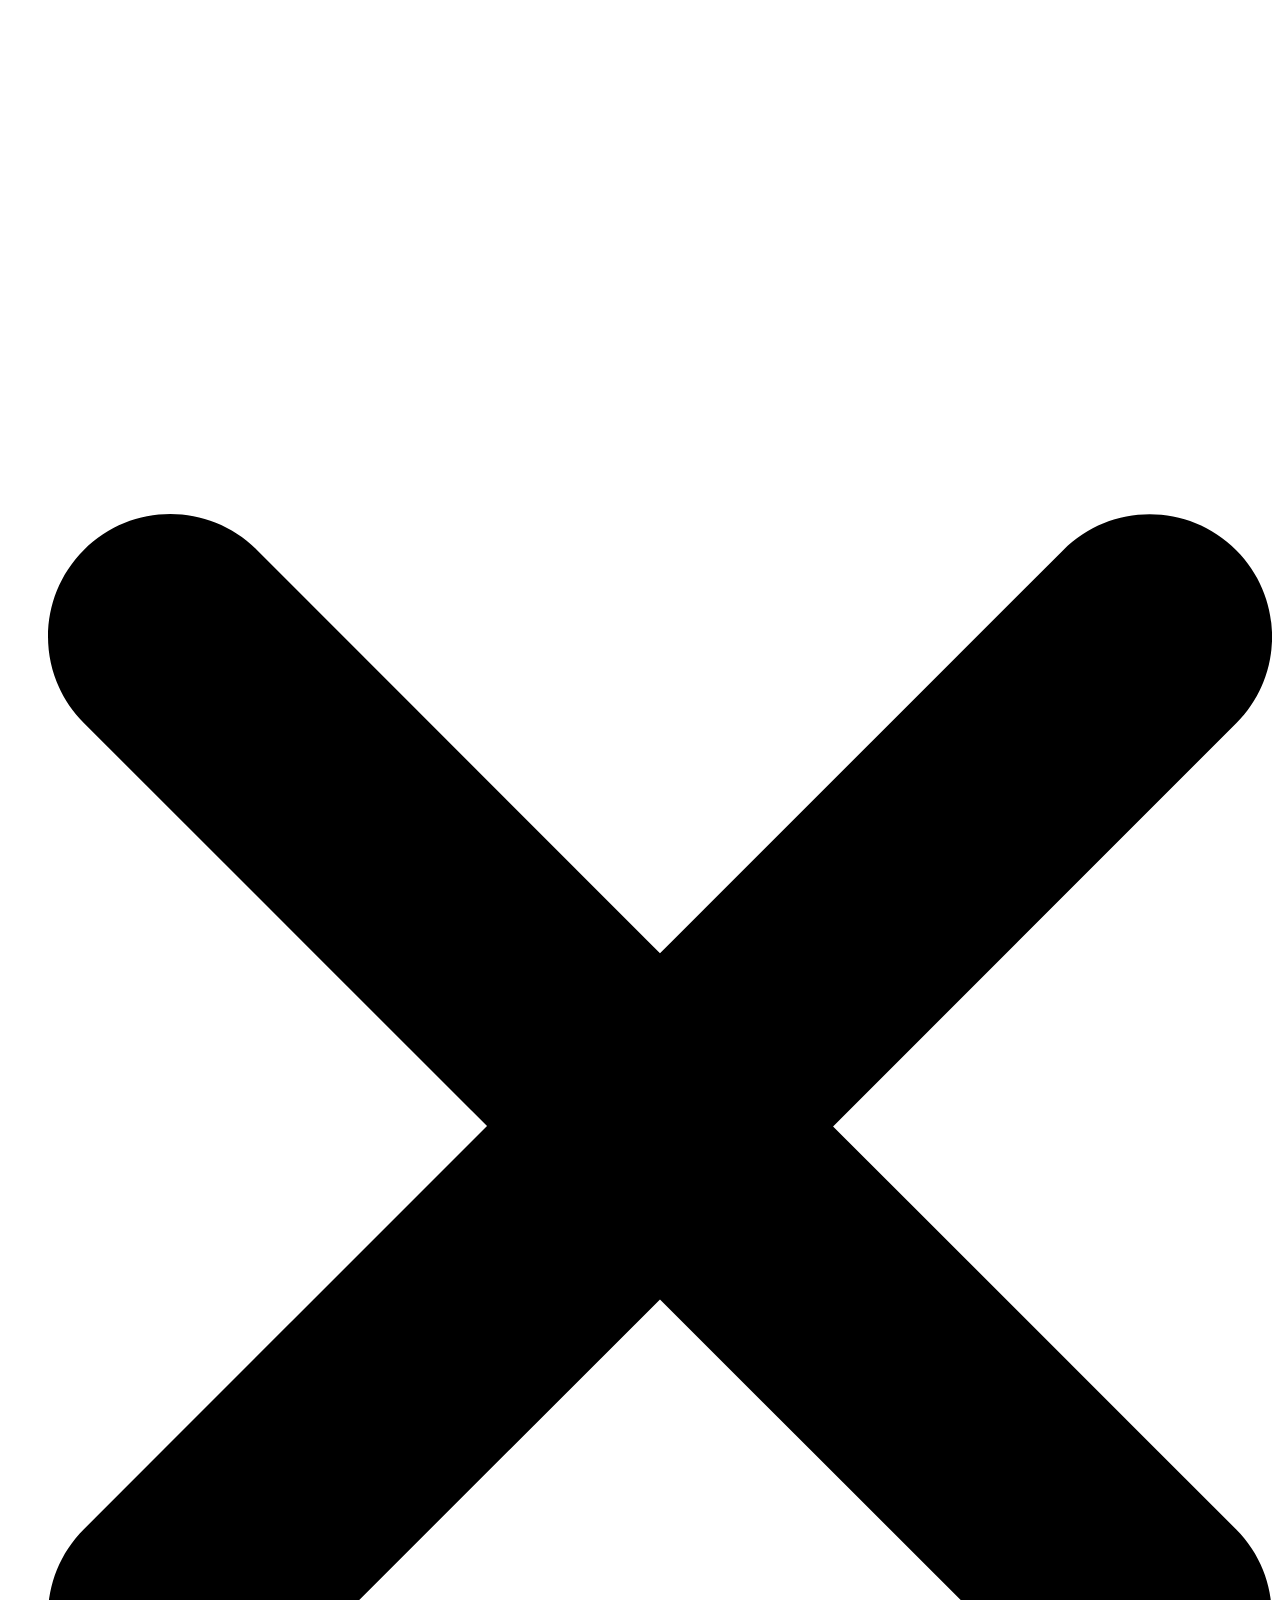
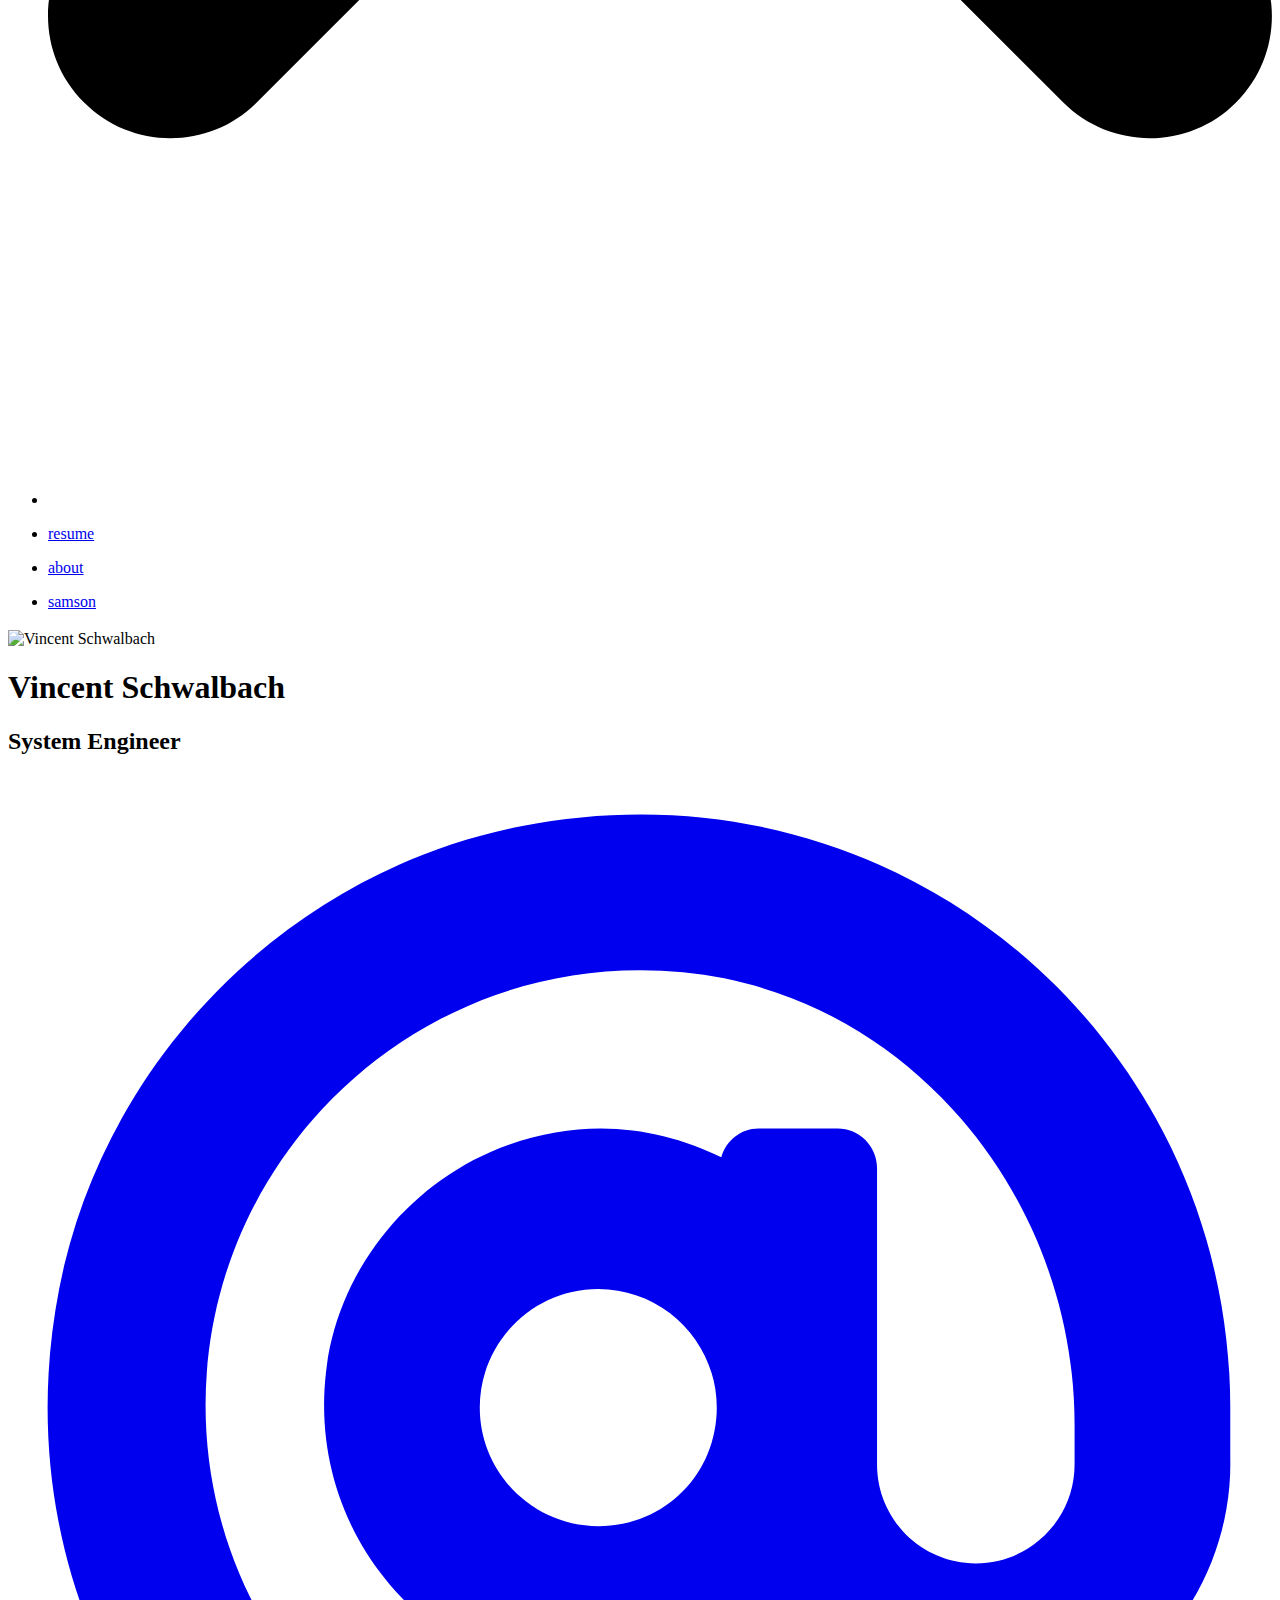
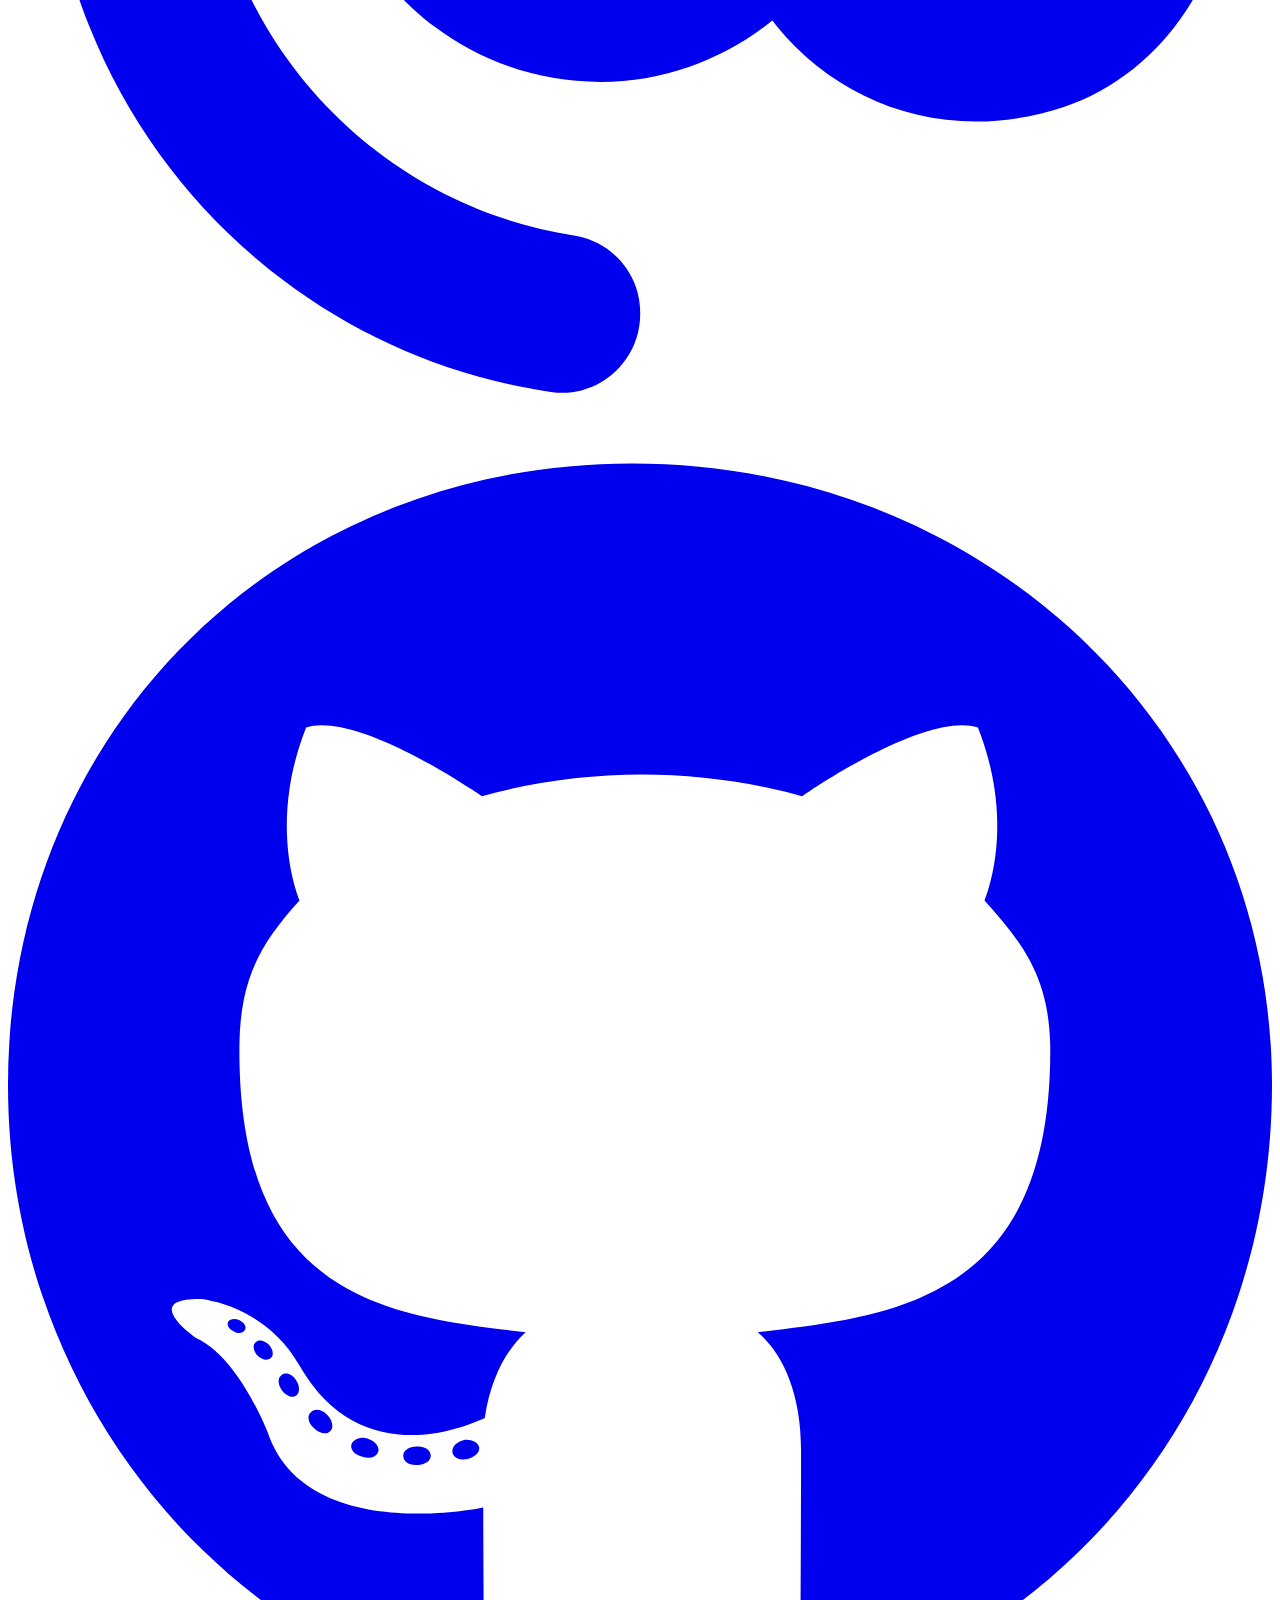
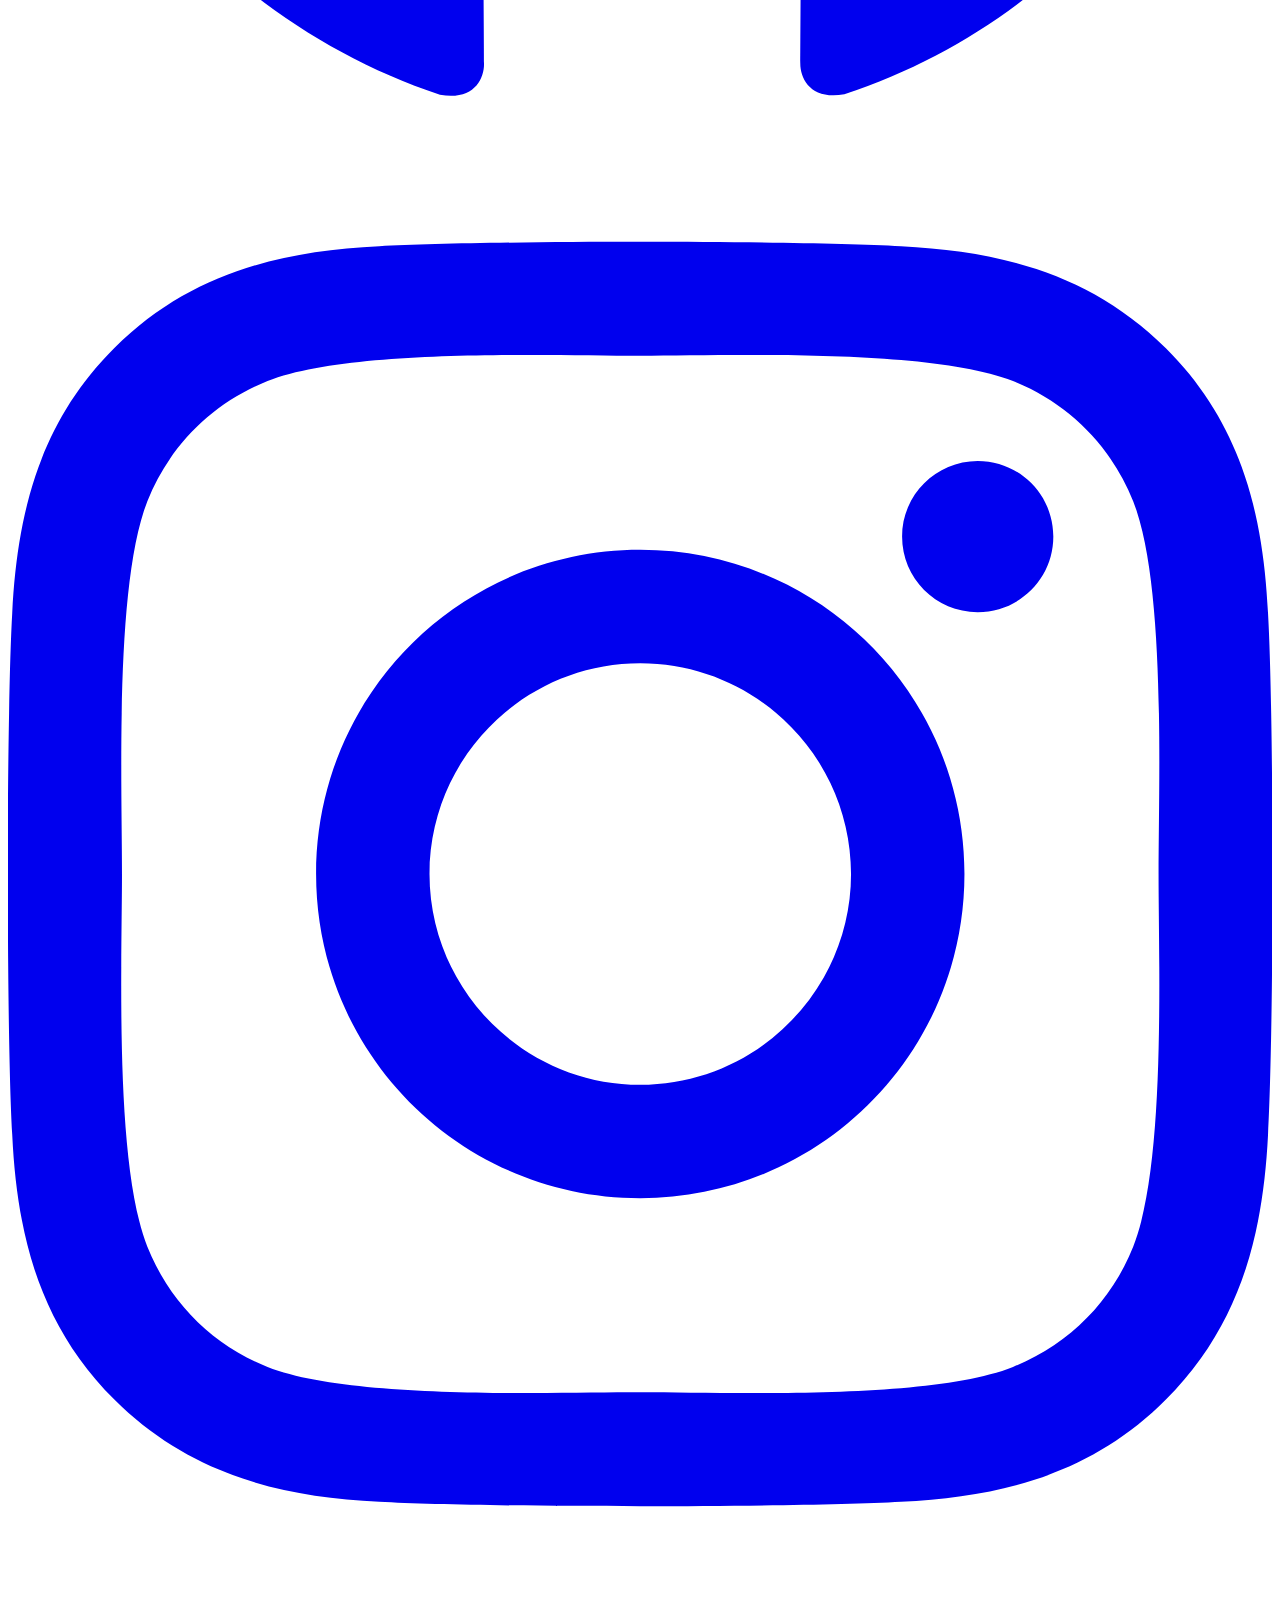
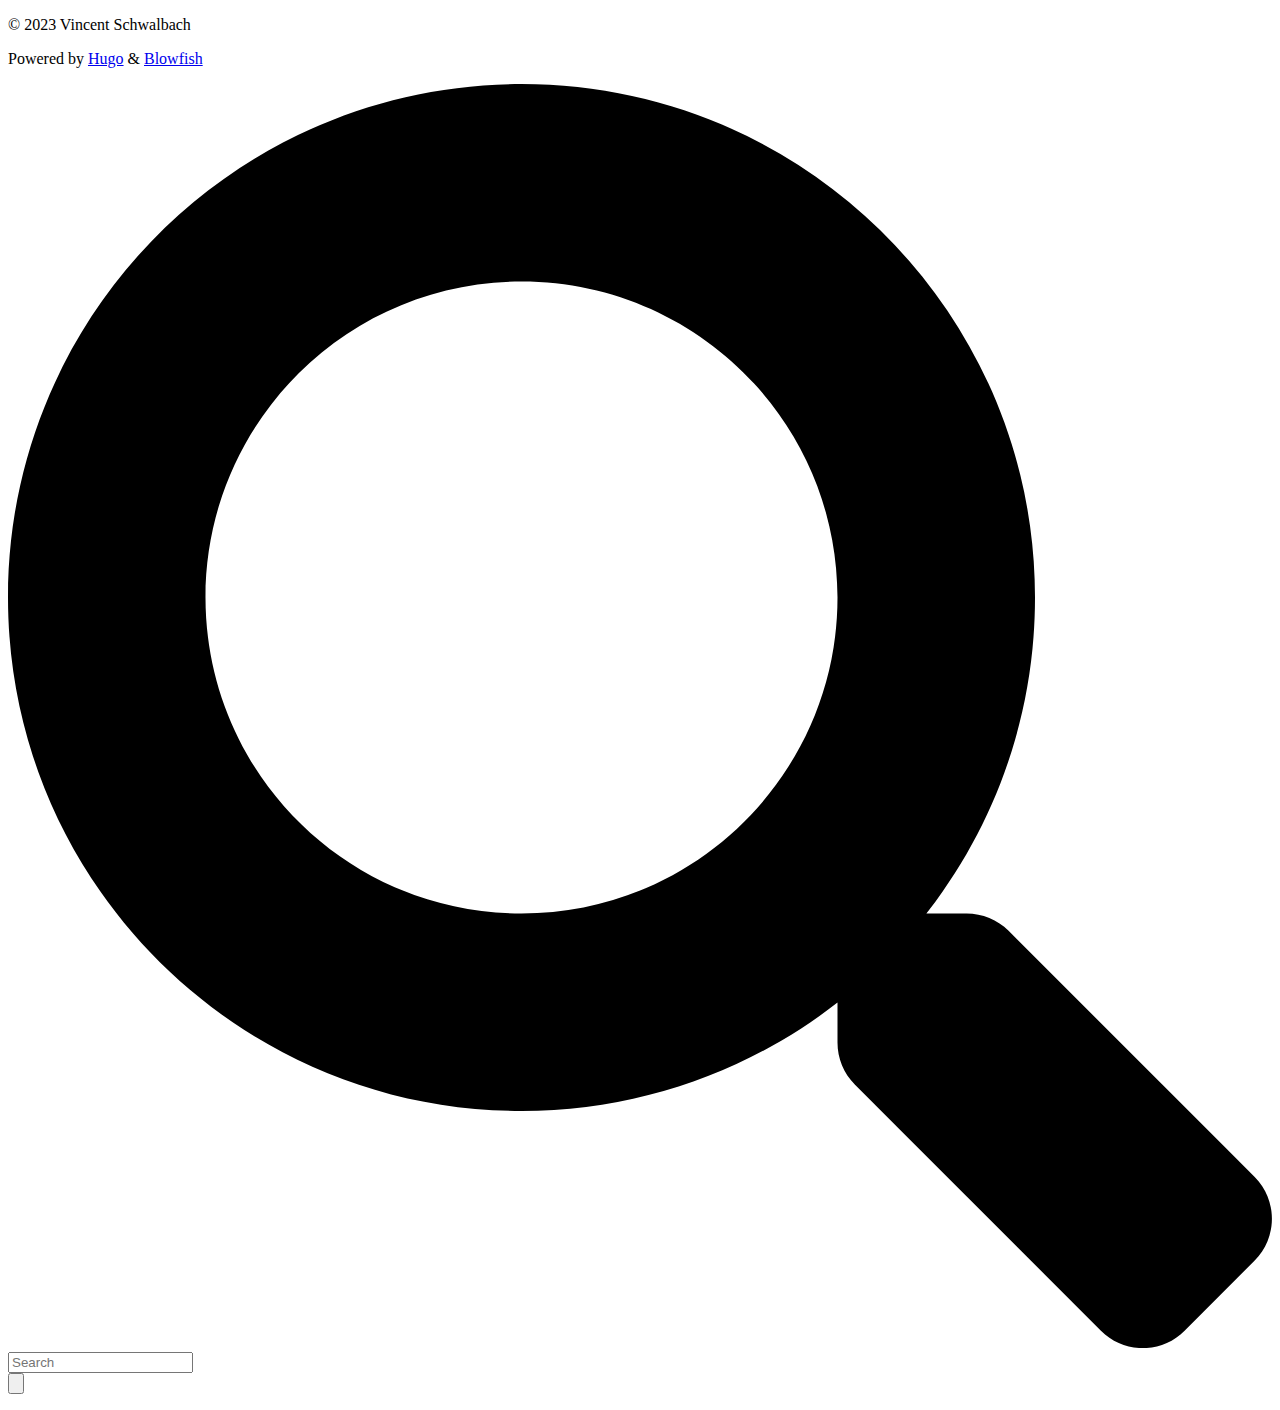
==== commit a6059e72: "adding about page" ====
--- a/public/index.html
+++ b/public/index.html
@@ -167,7 +167,7 @@
   <a href="/resume/"  class="flex items-center">
     
     <p class="text-base font-medium text-gray-500 hover:text-gray-900" title="Resume">
-        Resume
+        resume
     </p>
 </a>
 
@@ -177,7 +177,7 @@
   <a href="/about/"  class="flex items-center">
     
     <p class="text-base font-medium text-gray-500 hover:text-gray-900" title="About">
-        About
+        about
     </p>
 </a>
 
@@ -187,7 +187,7 @@
   <a href="/samson/"  class="flex items-center">
     
     <p class="text-base font-medium text-gray-500 hover:text-gray-900" title="Meet Samson 🐾">
-        Samson
+        samson
     </p>
 </a>
 
@@ -331,7 +331,7 @@
     <a href="/resume/"  class="flex items-center">
         
         <p class="text-bg font-bg text-gray-500 hover:text-gray-900" title="Resume">
-            Resume
+            resume
         </p>
     </a>
 </li>
@@ -345,7 +345,7 @@
     <a href="/about/"  class="flex items-center">
         
         <p class="text-bg font-bg text-gray-500 hover:text-gray-900" title="About">
-            About
+            about
         </p>
     </a>
 </li>
@@ -359,7 +359,7 @@
     <a href="/samson/"  class="flex items-center">
         
         <p class="text-bg font-bg text-gray-500 hover:text-gray-900" title="Meet Samson 🐾">
-            Samson
+            samson
         </p>
     </a>
 </li>
@@ -412,7 +412,7 @@
     </h1>
     
       <h2 class="text-xl text-neutral-500 dark:text-neutral-400">
-        System Engineer | Dog Lover
+        System Engineer
       </h2>
     
     <div class="mt-1 text-2xl">
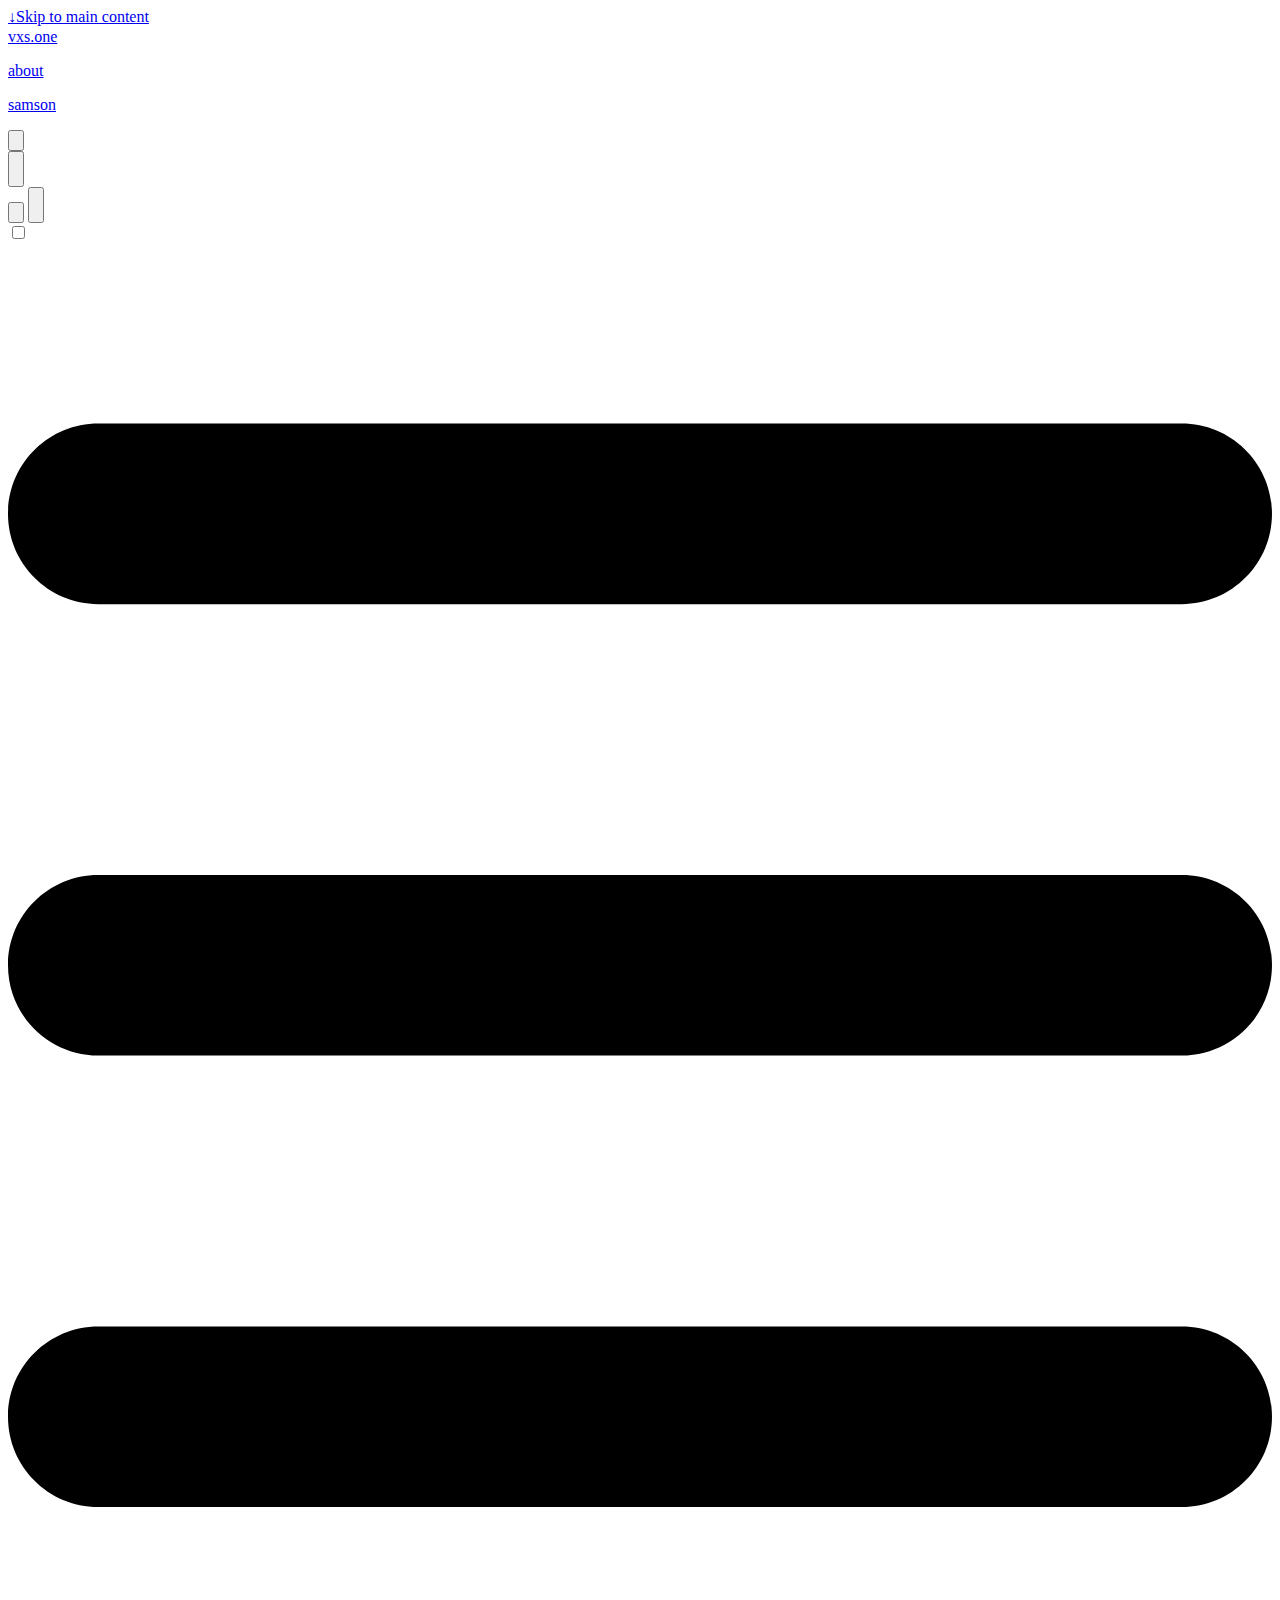
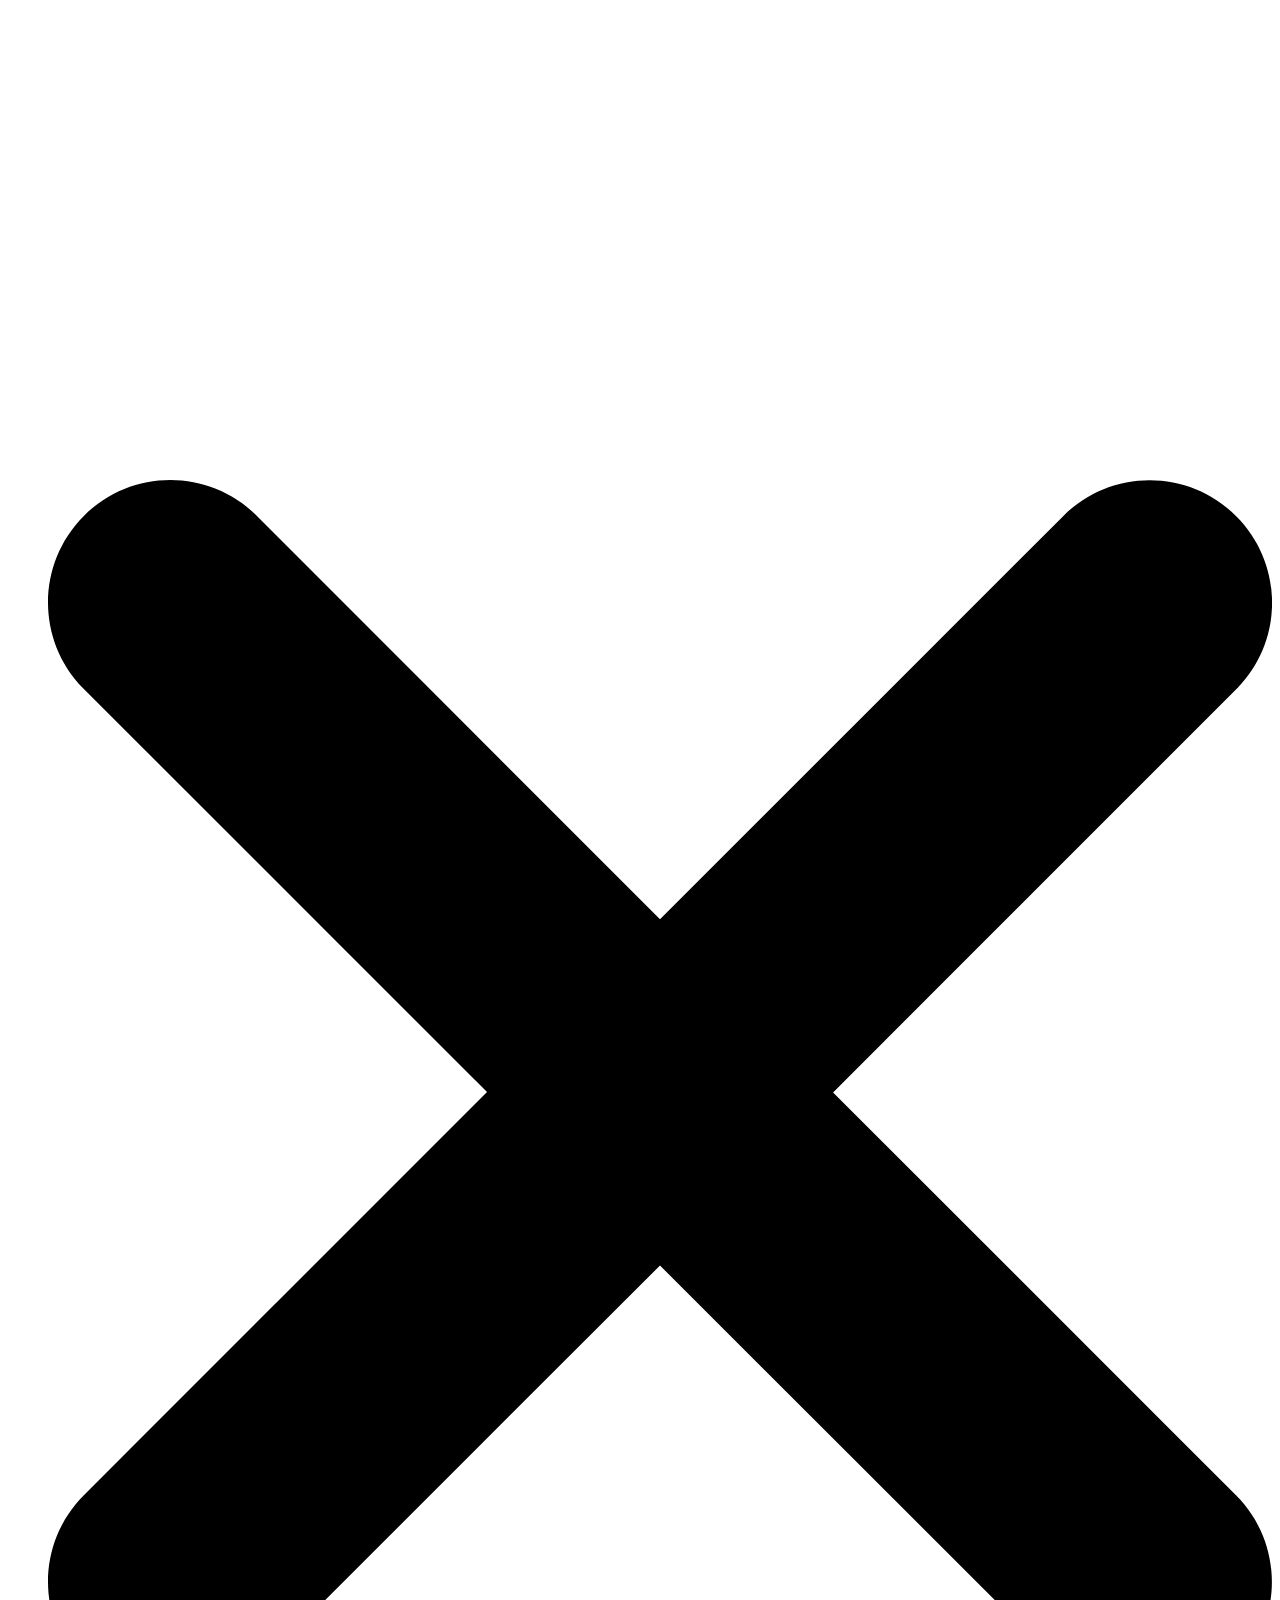
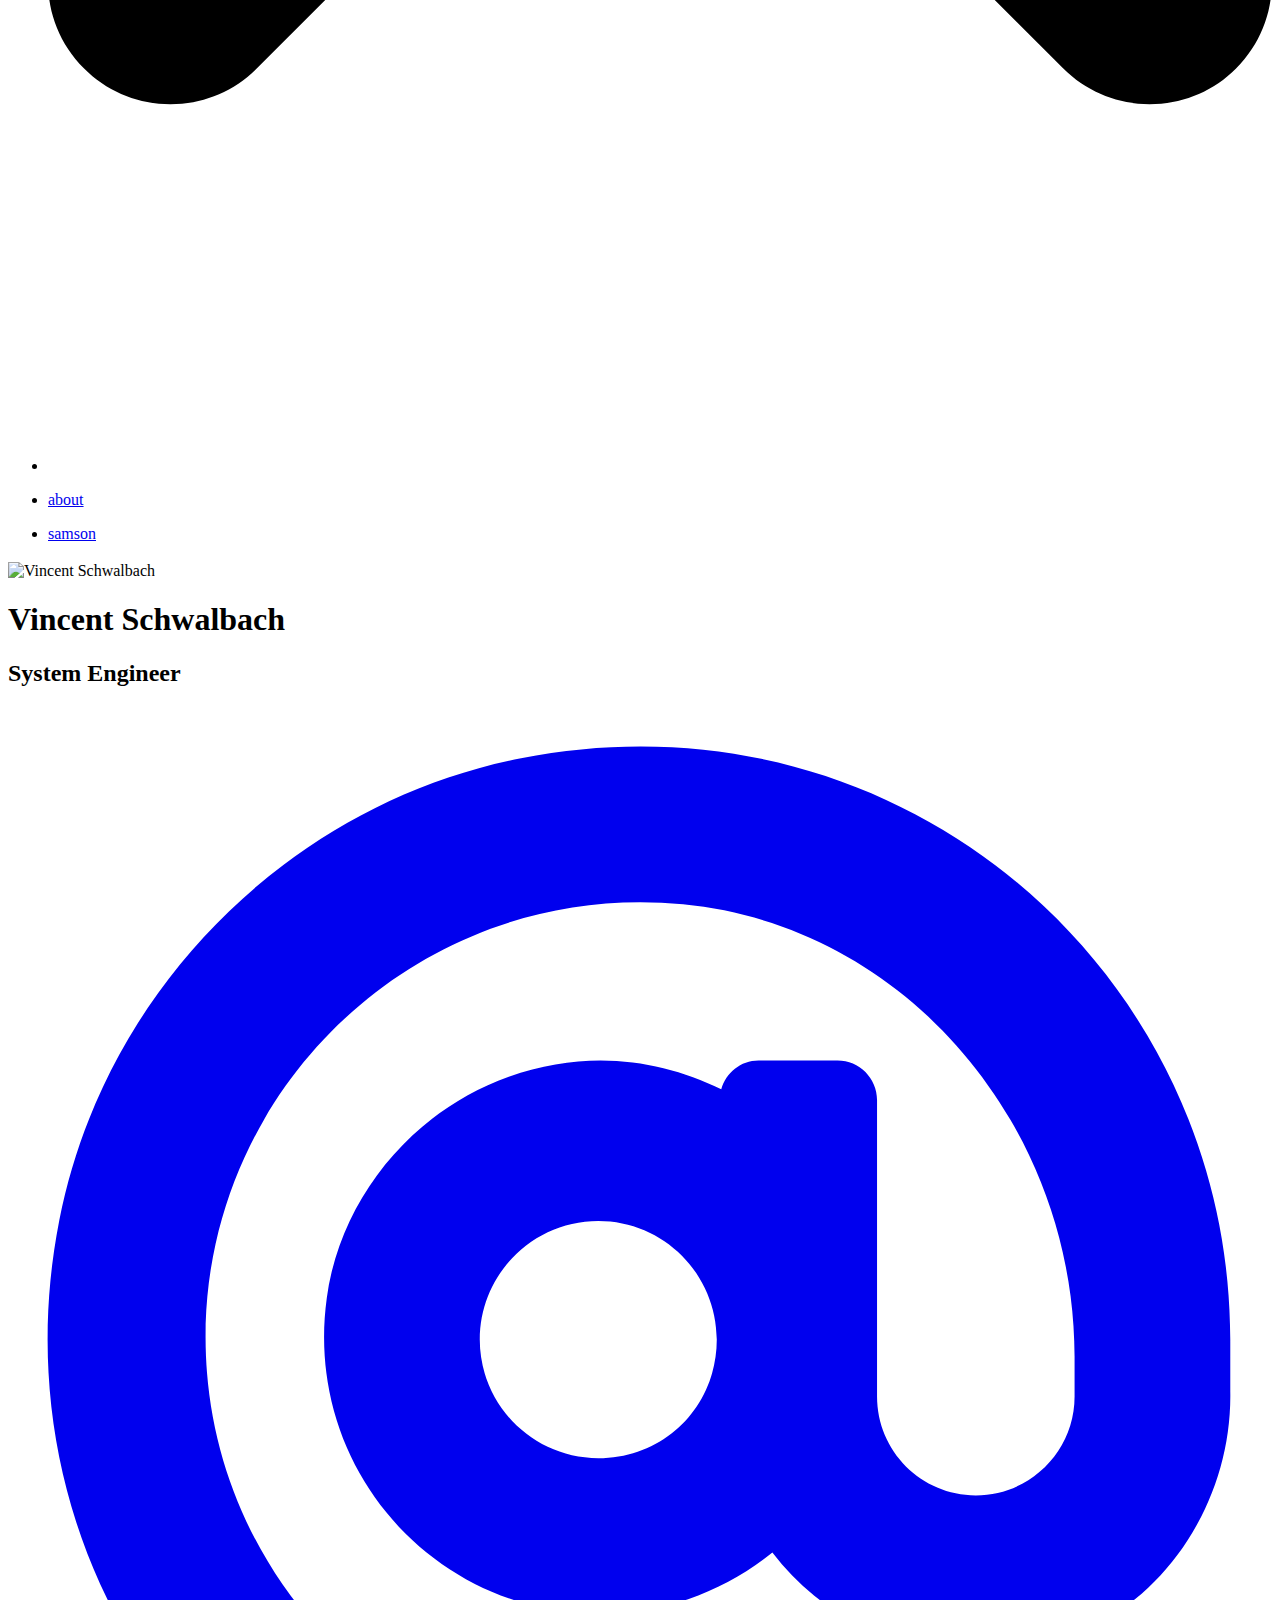
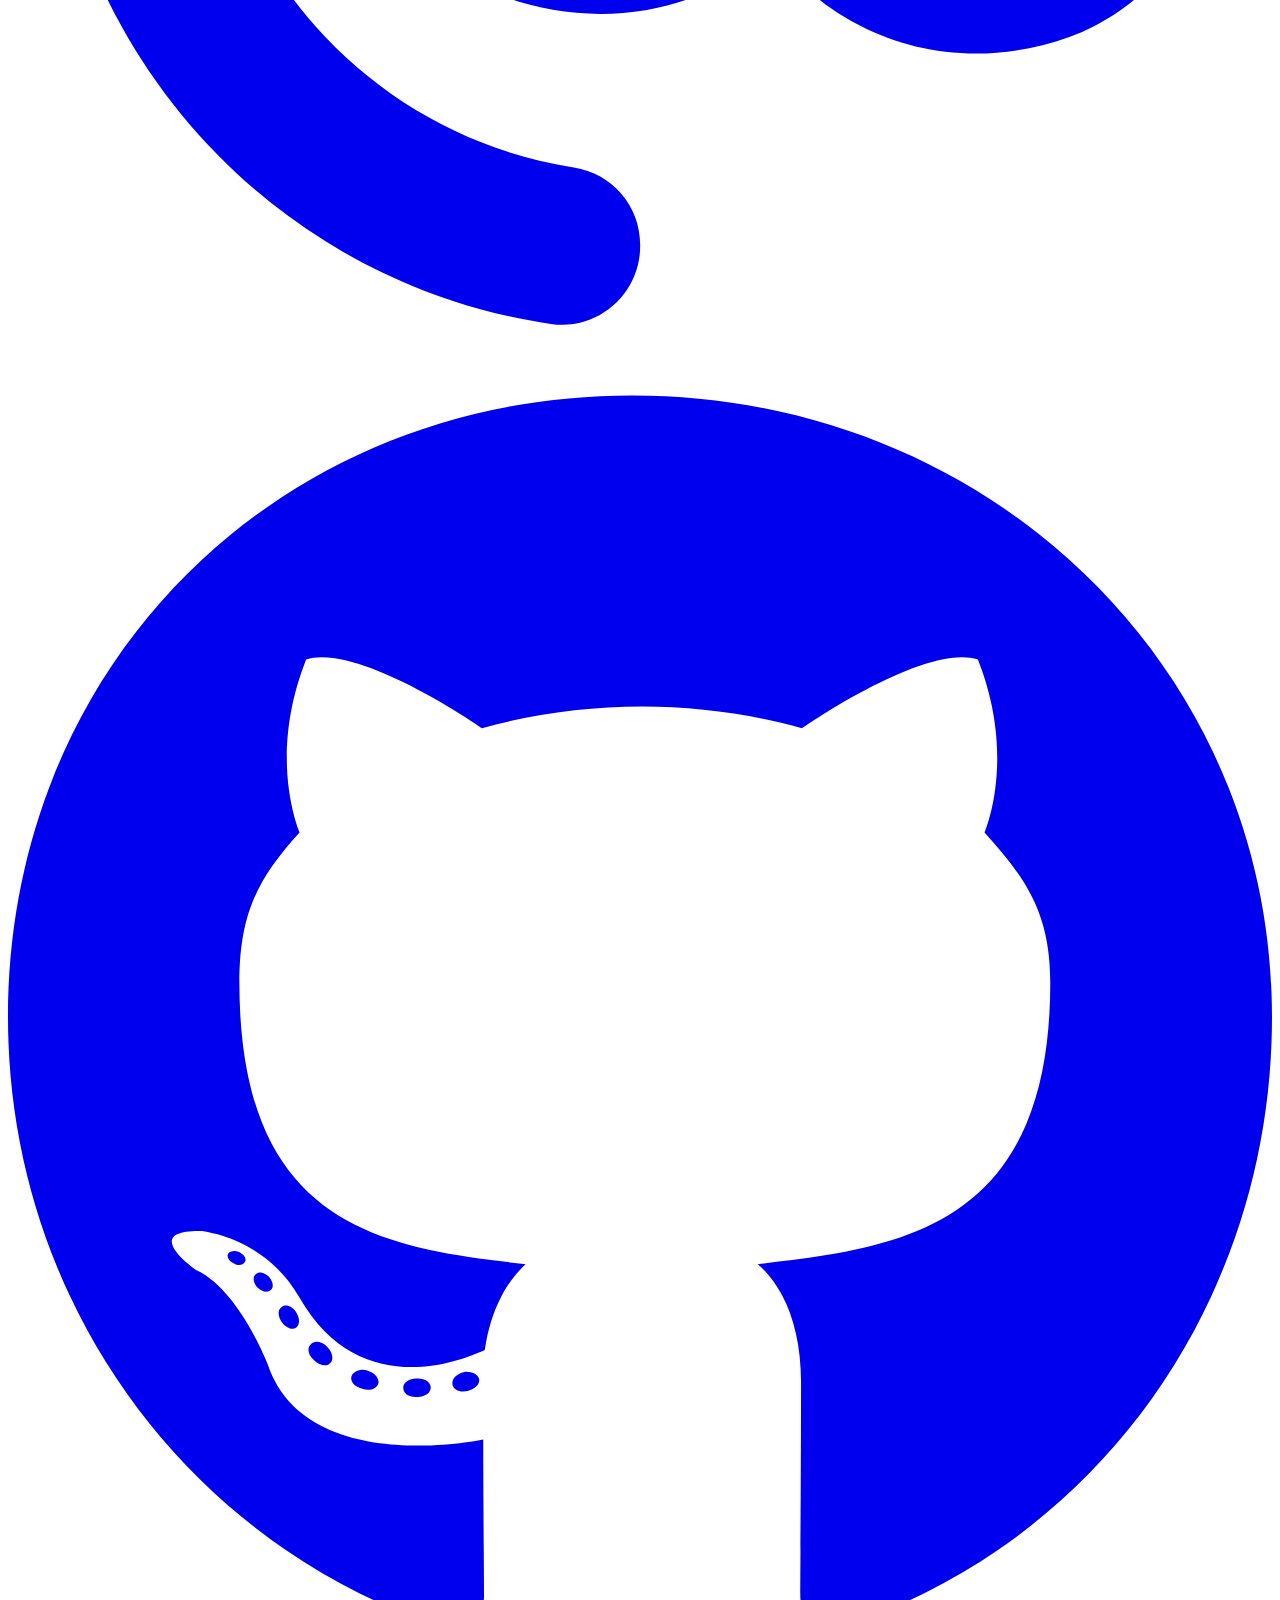
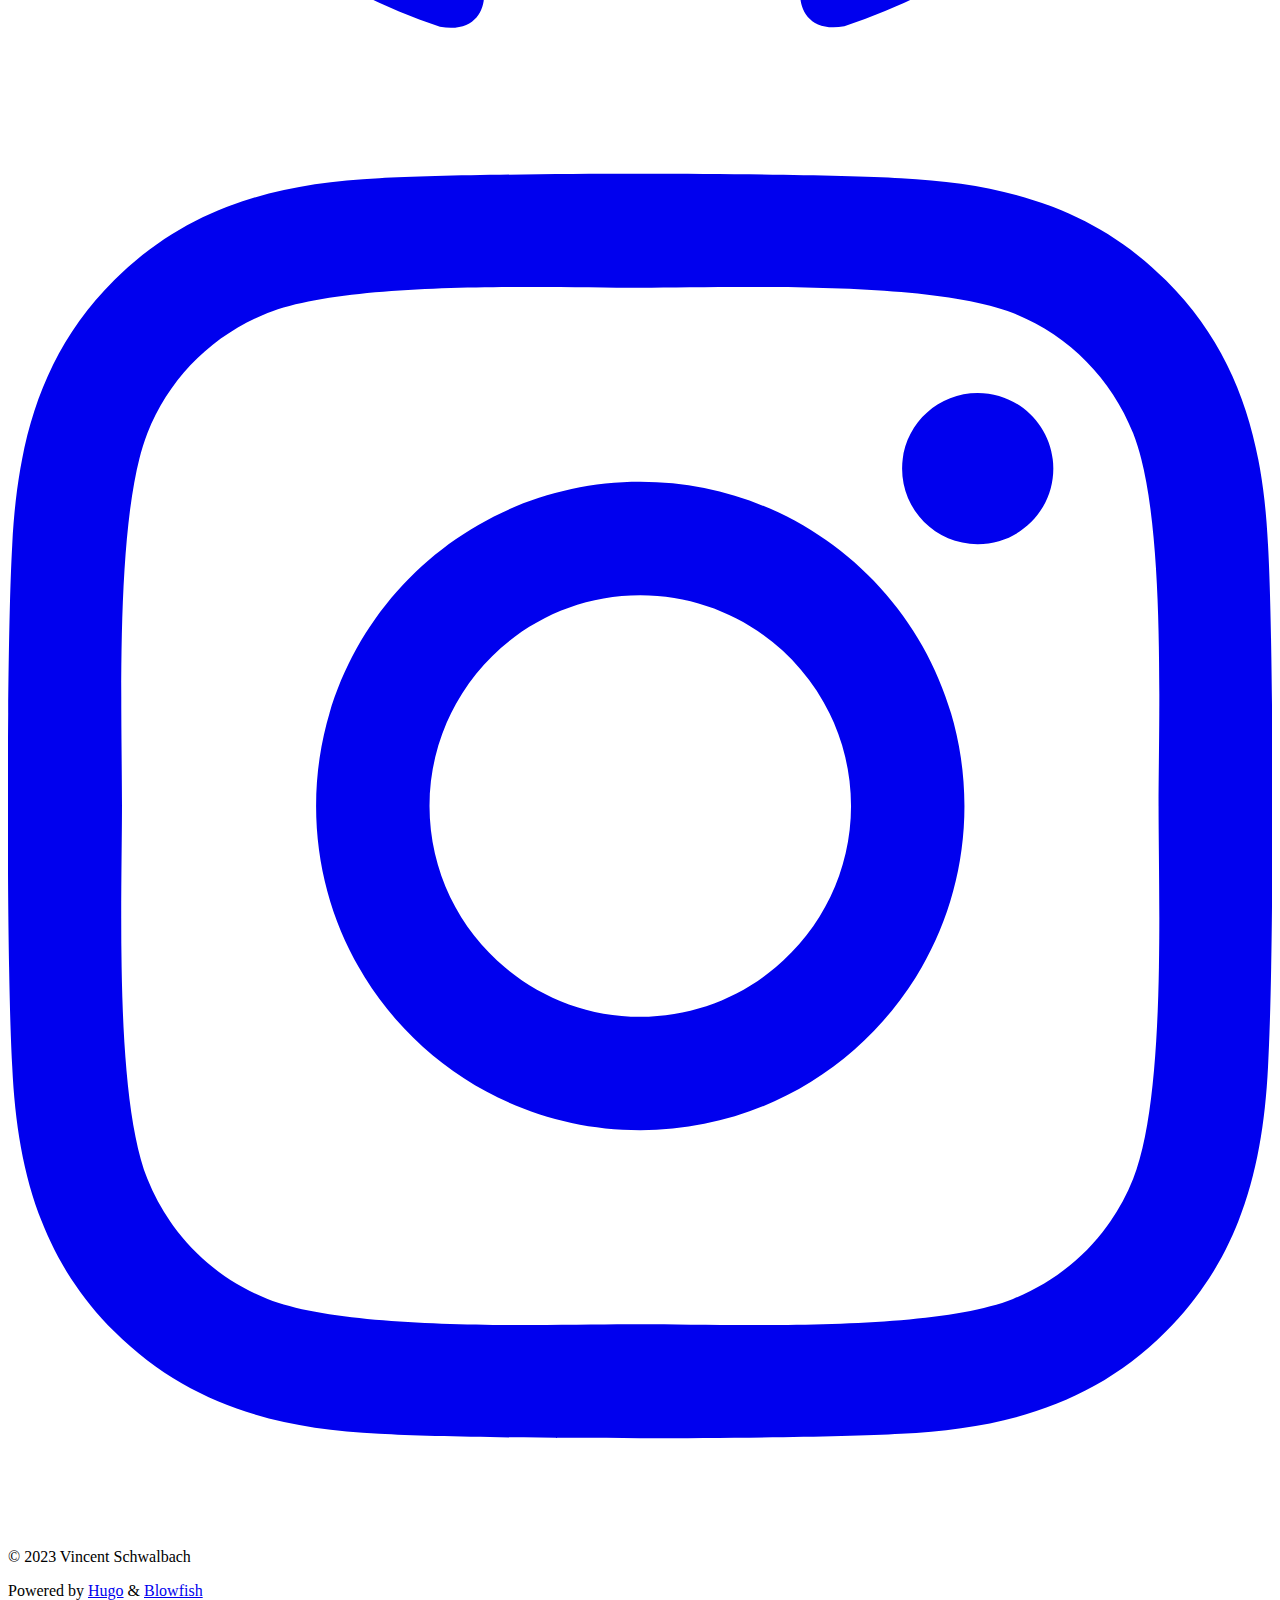
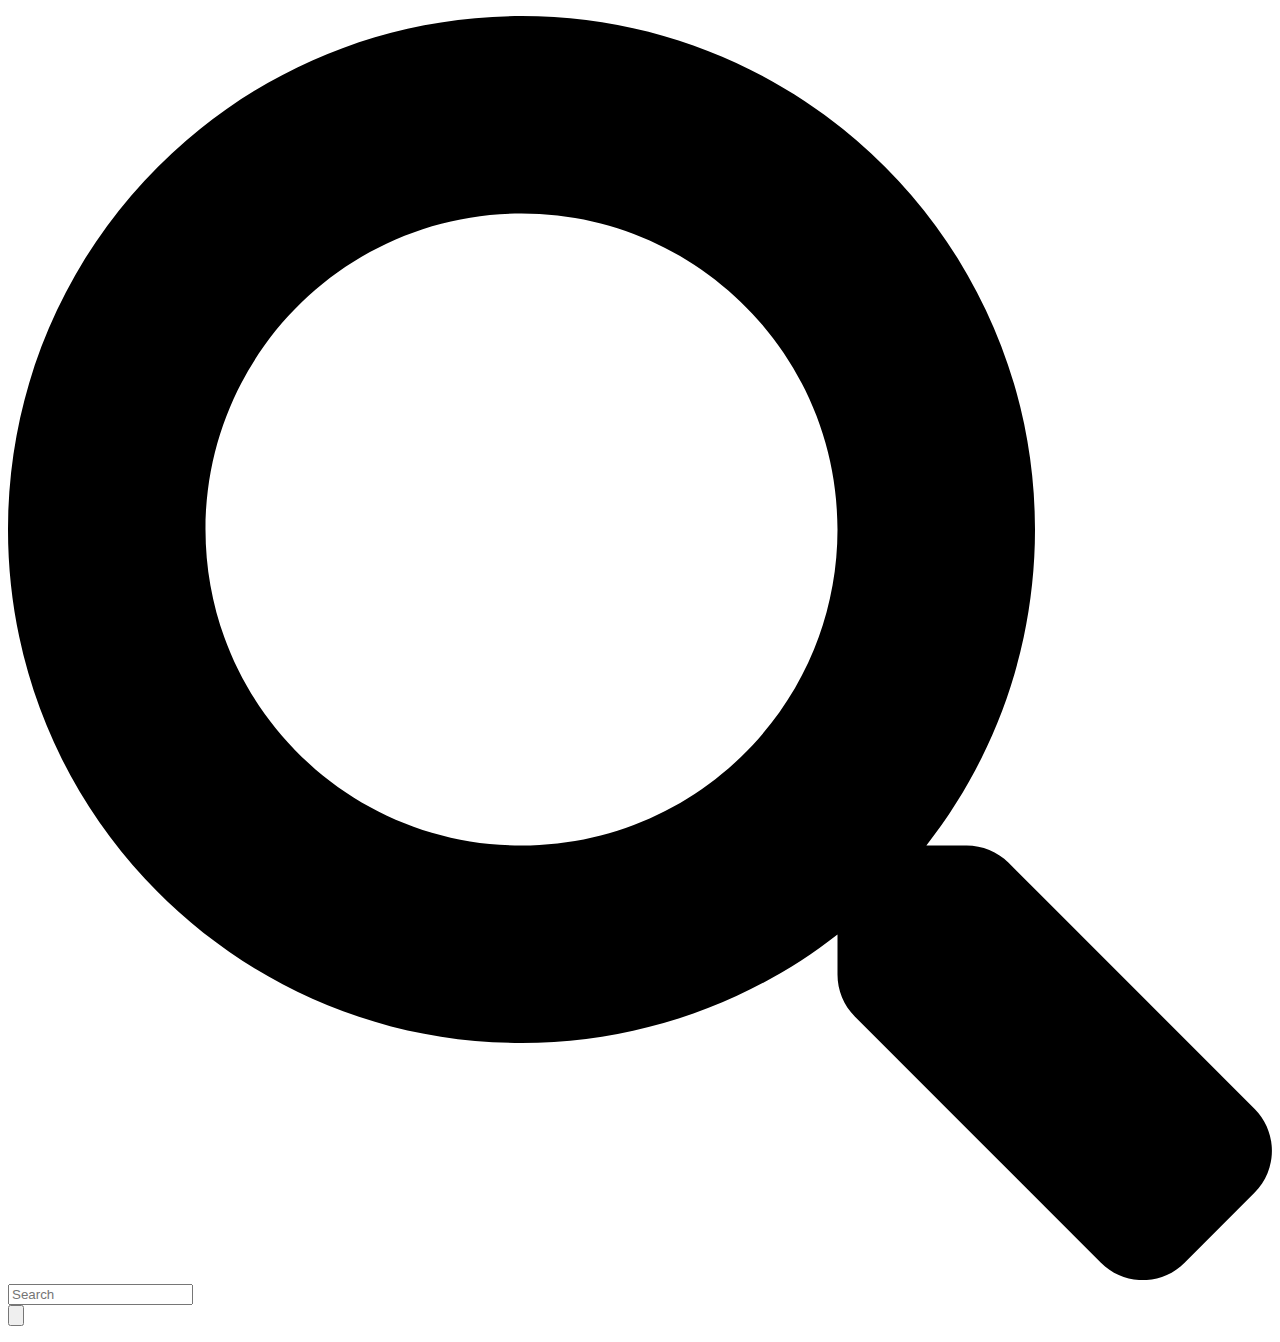
==== commit 1308aed7: "remove resume" ====
--- a/public/index.html
+++ b/public/index.html
@@ -164,16 +164,6 @@
             
             
             
-  <a href="/resume/"  class="flex items-center">
-    
-    <p class="text-base font-medium text-gray-500 hover:text-gray-900" title="Resume">
-        resume
-    </p>
-</a>
-
-
-            
-            
   <a href="/about/"  class="flex items-center">
     
     <p class="text-base font-medium text-gray-500 hover:text-gray-900" title="About">
@@ -324,20 +314,6 @@
                     </li>
 
                     
-                    
-
-                    
-  <li class="mt-1">
-    <a href="/resume/"  class="flex items-center">
-        
-        <p class="text-bg font-bg text-gray-500 hover:text-gray-900" title="Resume">
-            resume
-        </p>
-    </a>
-</li>
-
-
-
                     
 
                     
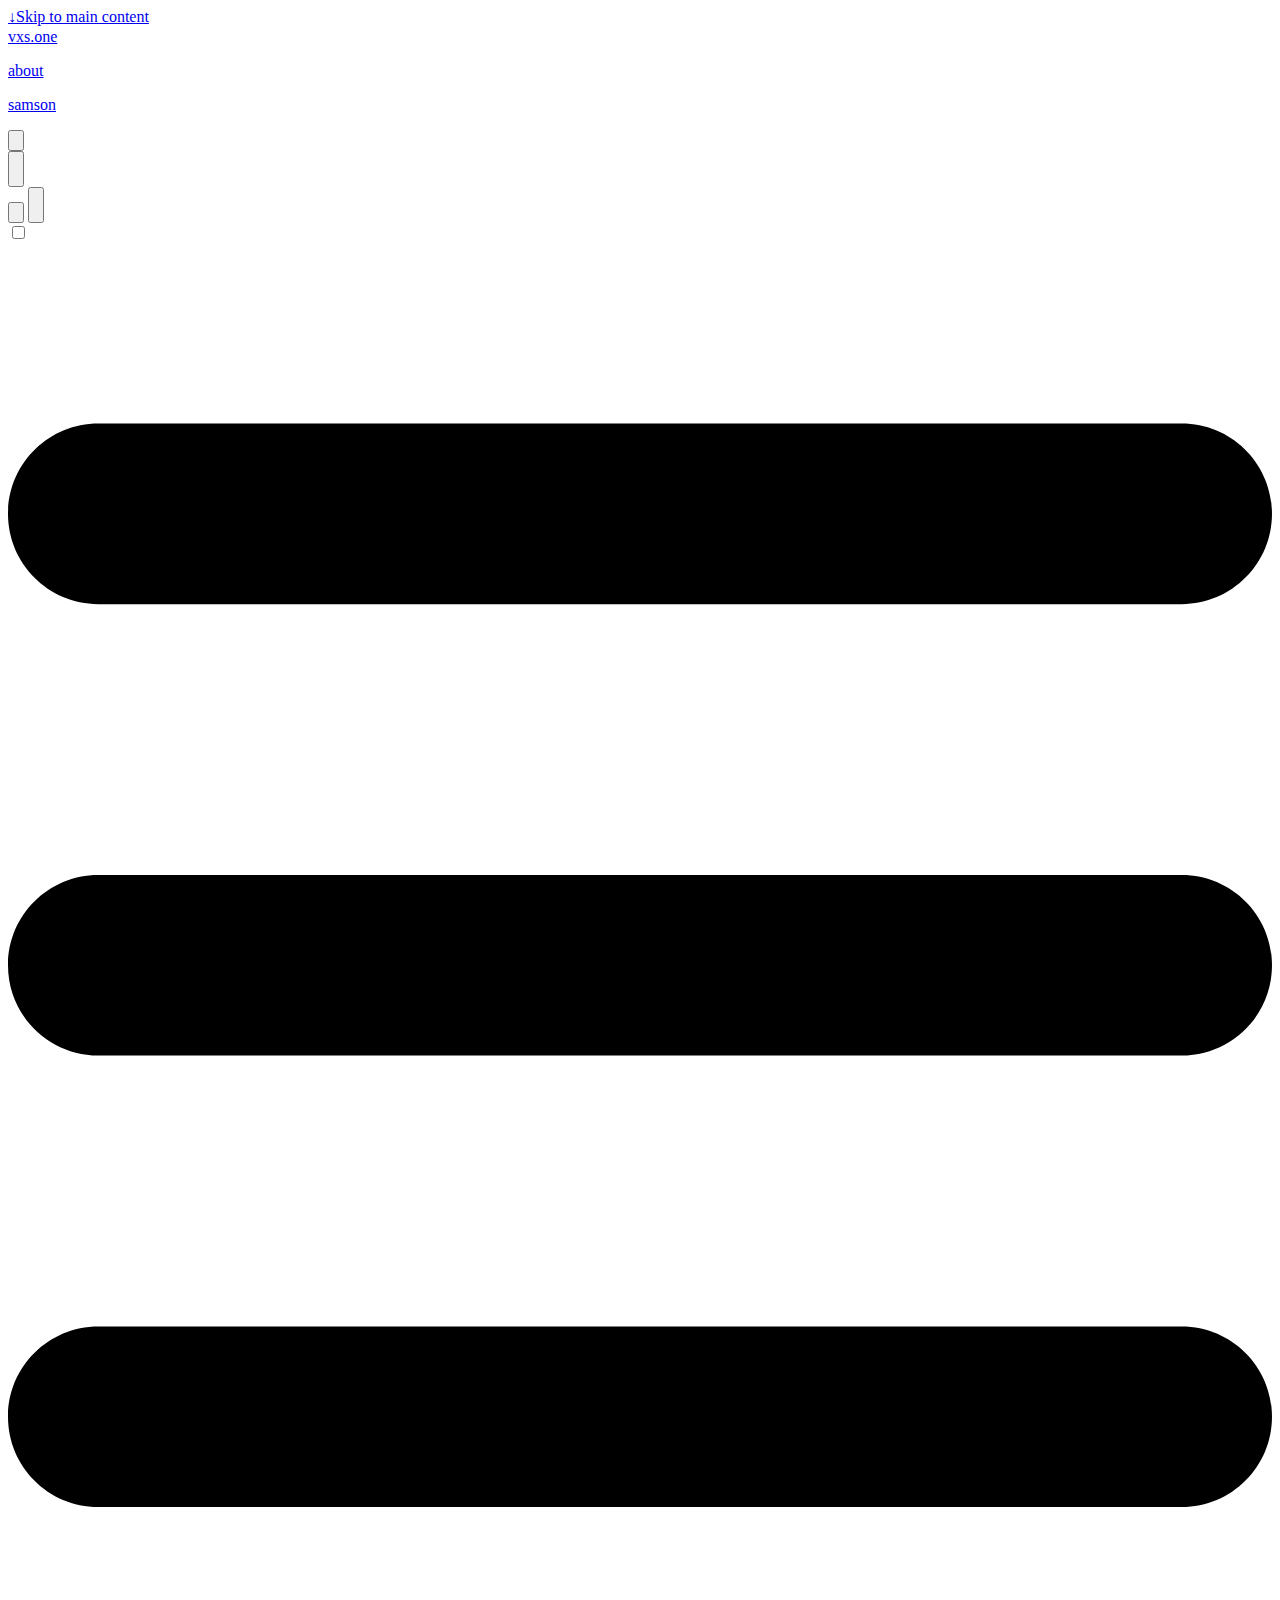
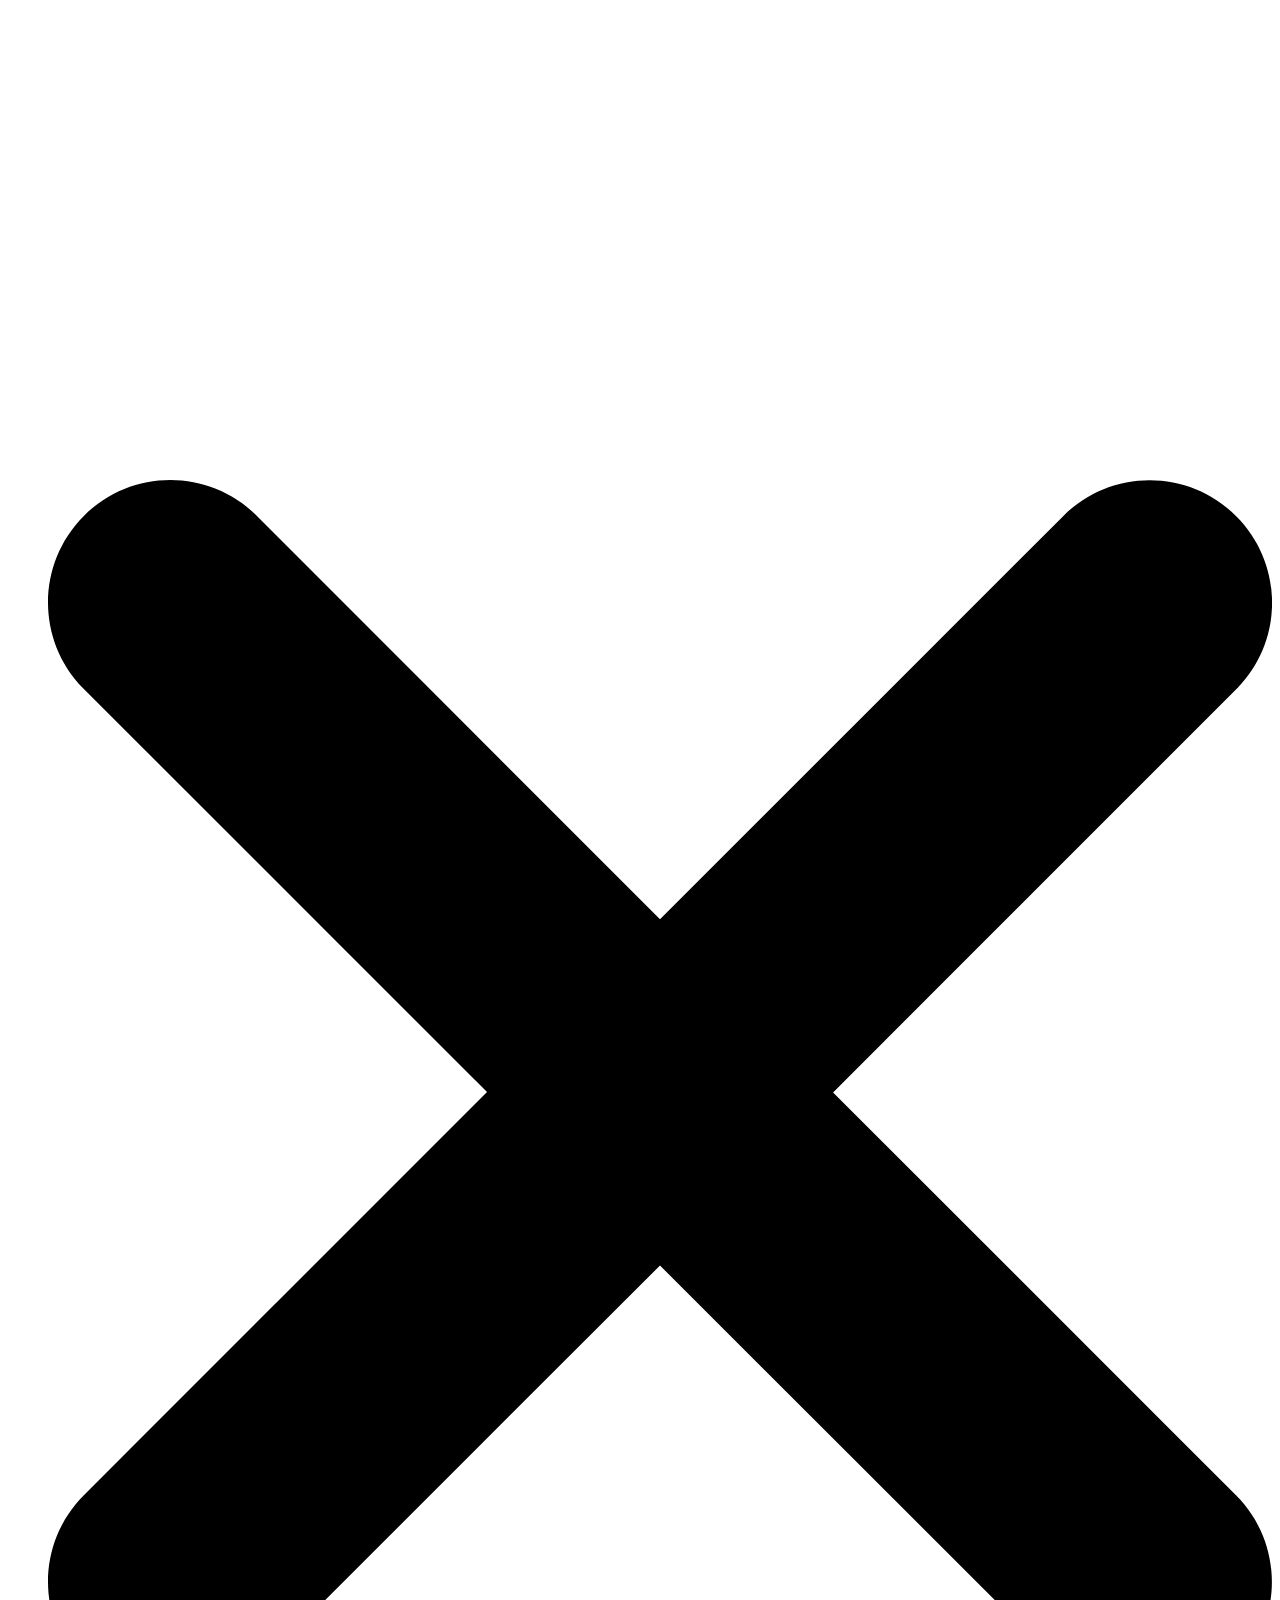
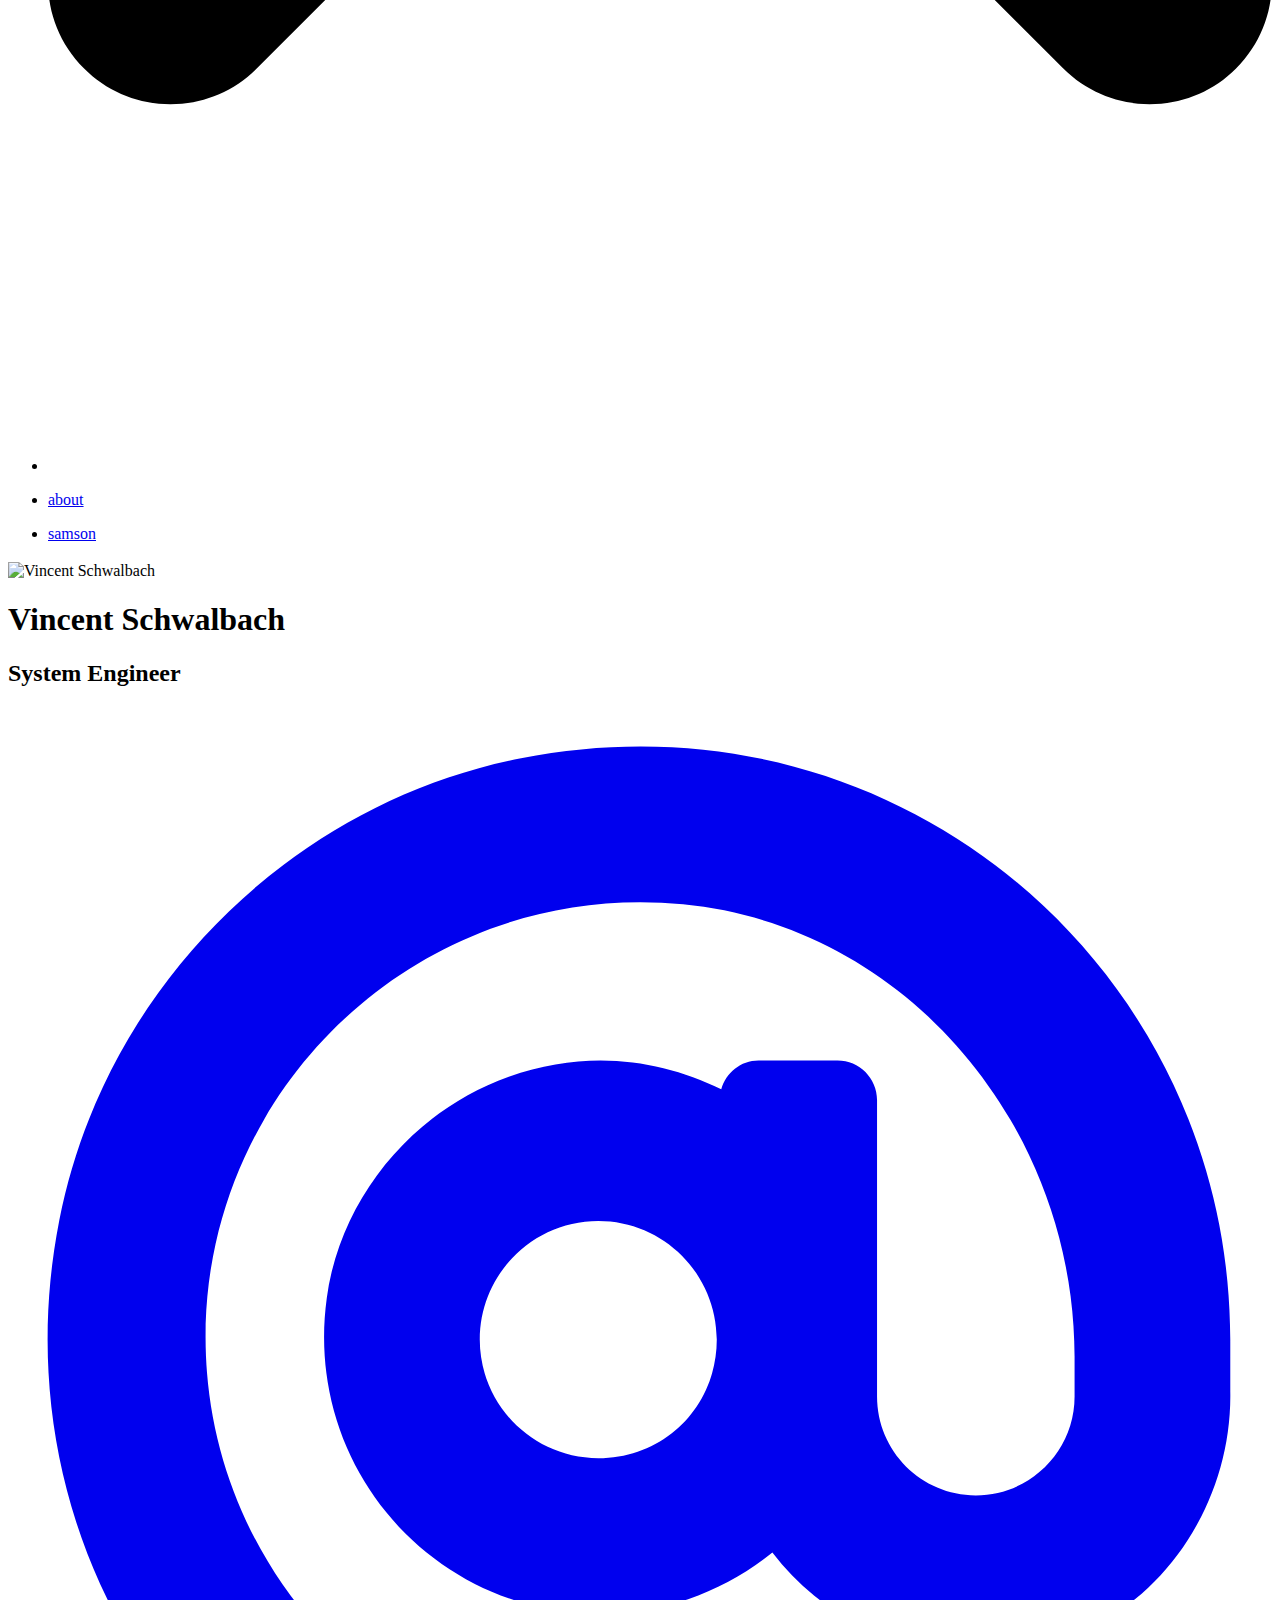
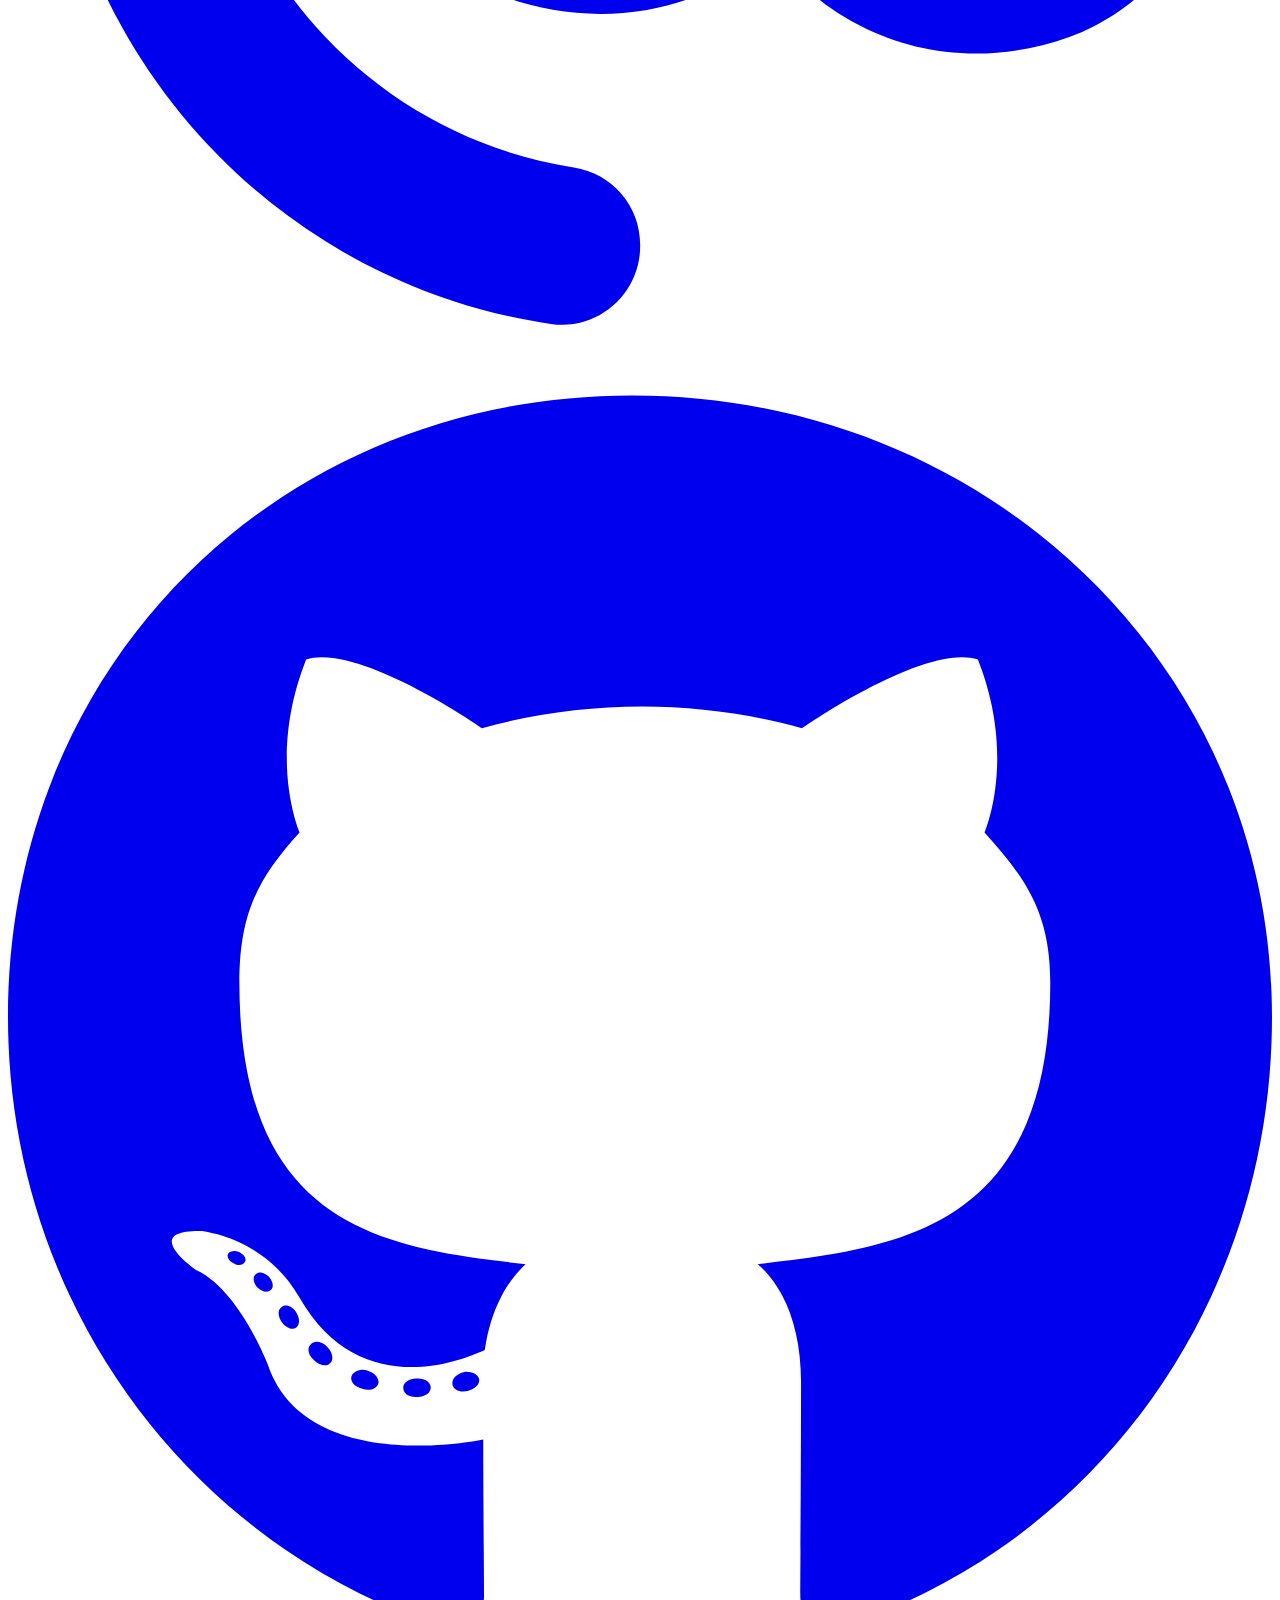
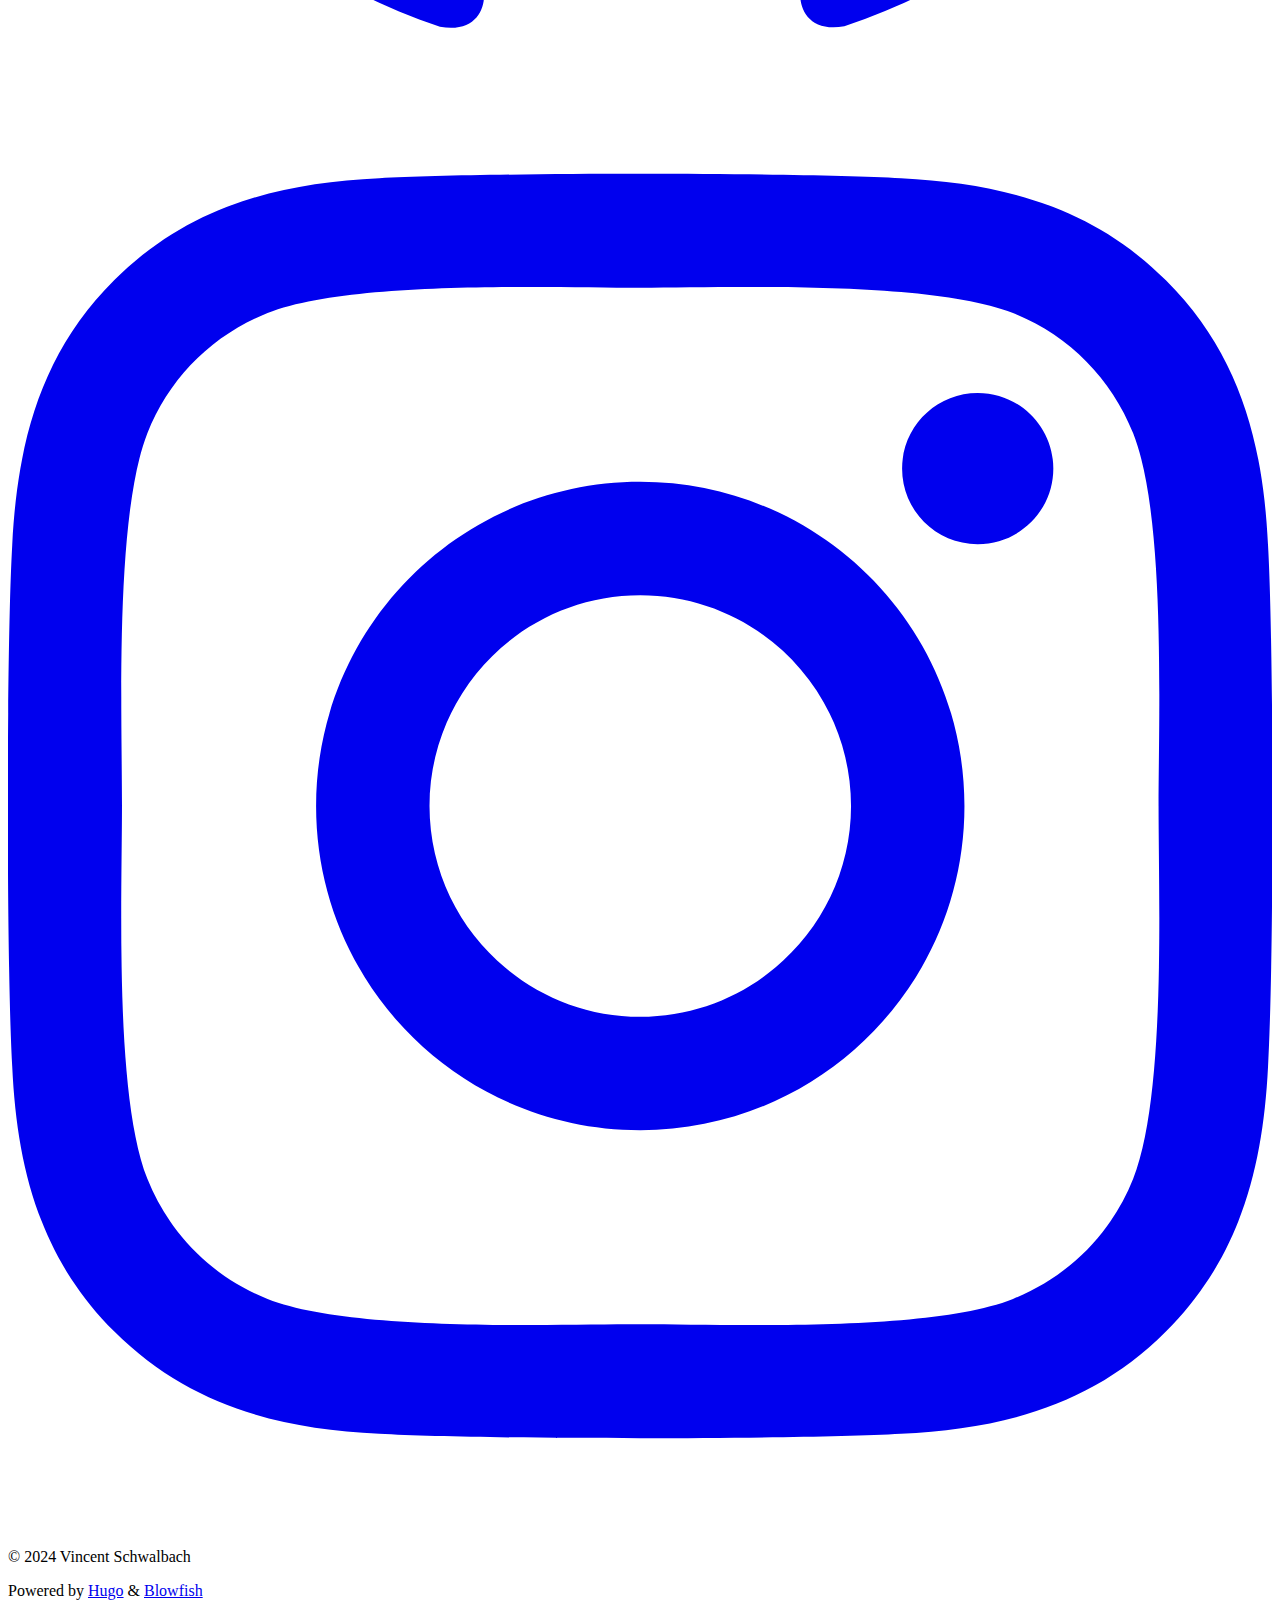
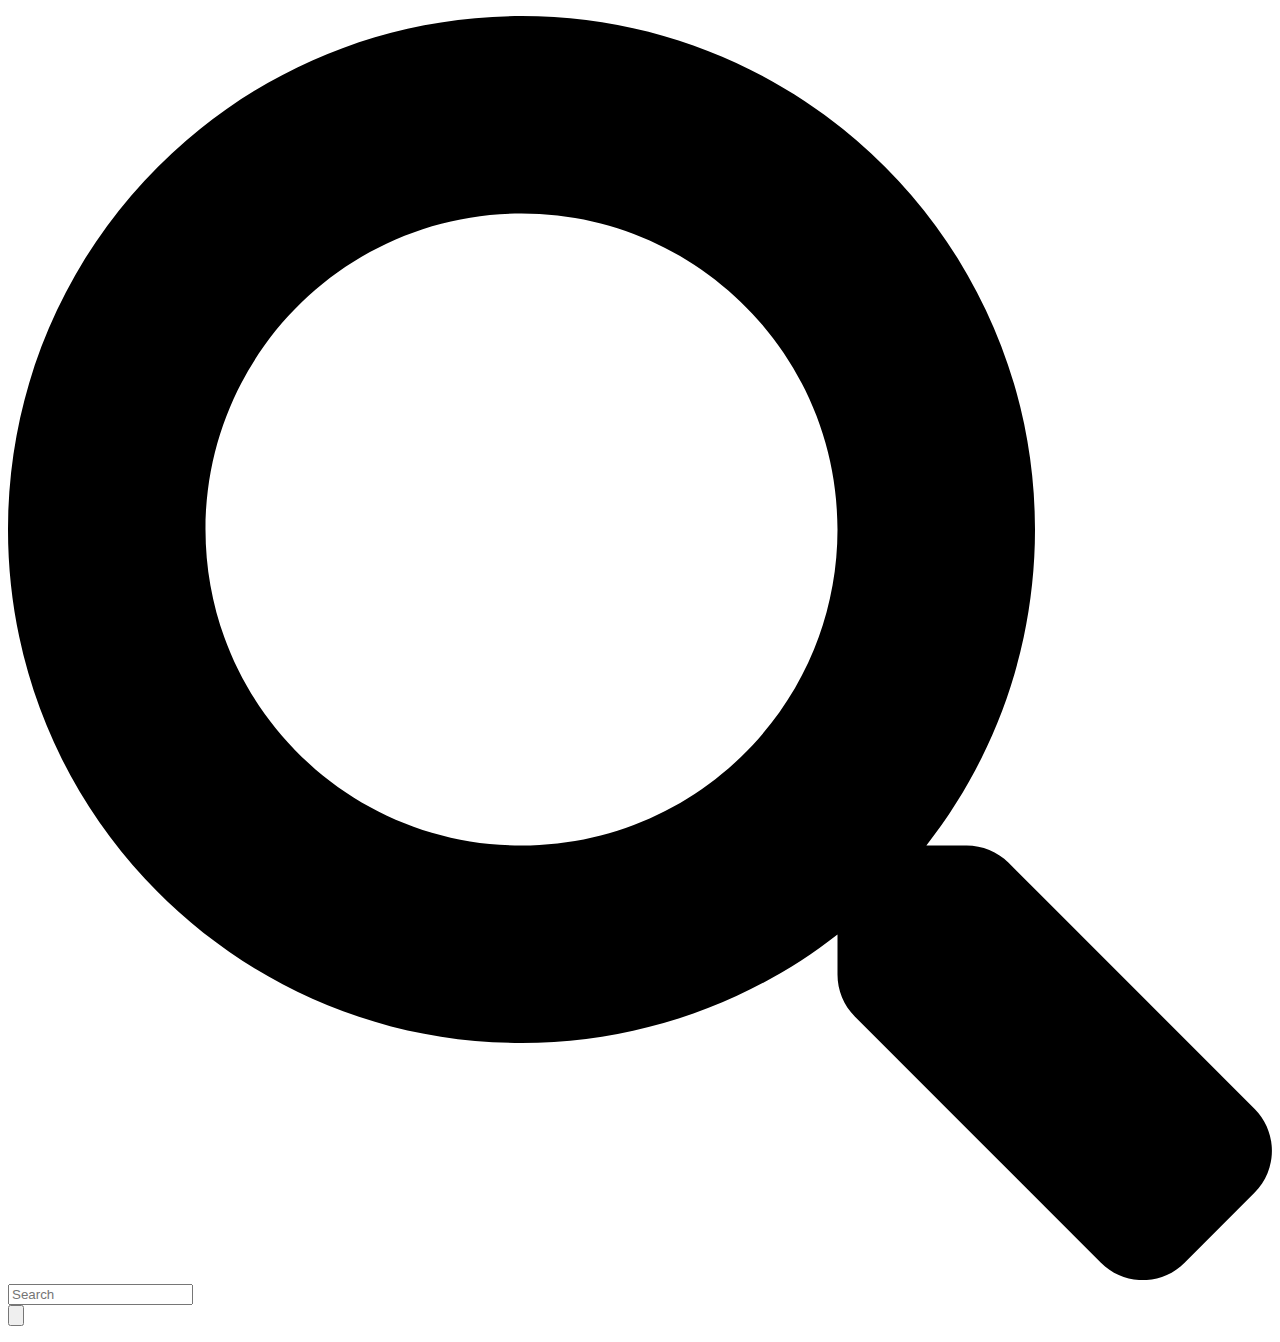
==== commit 67bb07d2: "feat: added skillicons (not sure if i like)" ====
--- a/public/index.html
+++ b/public/index.html
@@ -1,7 +1,7 @@
 <!DOCTYPE html>
 <html lang="en" dir="ltr" class="scroll-smooth" data-default-appearance="light"
   data-auto-appearance="true"><head>
-	<meta name="generator" content="Hugo 0.118.2">
+	<meta name="generator" content="Hugo 0.125.4"><script src="/livereload.js?mindelay=10&amp;v=2&amp;port=1313&amp;path=livereload" data-no-instant defer></script>
   <meta charset="utf-8" />
   
   <meta http-equiv="content-language" content="en" />
@@ -16,7 +16,7 @@
   
   
   
-  <link rel="canonical" href="https://vxs.one/" />
+  <link rel="canonical" href="http://localhost:1313/" />
   
   <link rel="alternate" type="application/rss+xml" href="/index.xml" title="vxs.one" />
   
@@ -31,8 +31,8 @@
   
   
   
-  <link type="text/css" rel="stylesheet" href="/css/main.bundle.min.8d40087b0a6e5f112f9c303f818d2209f0dbe97eb343f711636dc421ddaa3374bba3babf1dbe9df20586bac9e37e9a4cb0c97b84ebfbda76da3889959b6eee53.css"
-    integrity="sha512-jUAIewpuXxEvnDA/gY0iCfDb6X6zQ/cRY23EId2qM3S7o7q/Hb6d8gWGusnjfppMsMl7hOv72nbaOImVm27uUw==" />
+  <link type="text/css" rel="stylesheet" href="/css/main.bundle.min.c6cb7d76bc2f7ad3b49117792dc4c22ec9879b2a91fa3bc6abe4f5e2072998a2acd74d88c828d3aa4c09c262aec6740a233b56dc9c2f1e35bf9f400581150cc2.css"
+    integrity="sha512-xst9drwvetO0kRd5LcTCLsmHmyqR&#43;jvGq&#43;T14gcpmKKs102IyCjTqkwJwmKuxnQKIztW3JwvHjW/n0AFgRUMwg==" />
   
   
   <script type="text/javascript" src="/js/appearance.min.516a16745bea5a9bd011138d254cc0fd3973cd55ce6e15f3dec763e7c7c2c7448f8fe7b54cca811cb821b0c7e12cd161caace1dd794ac3d34d40937cbcc9ee12.js"
@@ -49,10 +49,12 @@
   
   
   
-  <script defer type="text/javascript" id="script-bundle" src="/js/main.bundle.min.f0ecd26160d4c29256b0f2b96ebe0be0f1c839488a839c5190ed198437fe5a1bd0ede0c86f0108806fd0ea43c987923aa4a63fe7ed09813eb9e8ad531ca58ae4.js"
-    integrity="sha512-8OzSYWDUwpJWsPK5br4L4PHIOUiKg5xRkO0ZhDf&#43;WhvQ7eDIbwEIgG/Q6kPJh5I6pKY/5&#43;0JgT656K1THKWK5A==" data-copy="" data-copied=""></script>
+  <script defer type="text/javascript" id="script-bundle" src="/js/main.bundle.min.d555446ef56d8022bc549703e51f6f9482d1bc5d7ff6a267566657af6753bbed025a5461960a46020d70da24e2b2b98f1d2603faedfc491d1fe4a0dd384fa882.js"
+    integrity="sha512-1VVEbvVtgCK8VJcD5R9vlILRvF1/9qJnVmZXr2dTu&#43;0CWlRhlgpGAg1w2iTisrmPHSYD&#43;u38SR0f5KDdOE&#43;ogg==" data-copy="" data-copied=""></script>
+  
   
   <script src="/js/zoom.min.js"></script>
+  
   
   
   <link rel="apple-touch-icon" sizes="180x180" href="/apple-touch-icon.png" />
@@ -66,25 +68,25 @@
   
   
   
-  <meta property="og:title" content="vxs.one" />
-<meta property="og:description" content="" />
-<meta property="og:type" content="website" />
-<meta property="og:url" content="https://vxs.one/" />
-
-  <meta name="twitter:card" content="summary"/>
-<meta name="twitter:title" content="vxs.one"/>
-<meta name="twitter:description" content=""/>
+  <meta property="og:url" content="http://localhost:1313/">
+  <meta property="og:site_name" content="vxs.one">
+  <meta property="og:title" content="vxs.one">
+  <meta property="og:locale" content="en">
+  <meta property="og:type" content="website">
+
+  <meta name="twitter:card" content="summary"><meta name="twitter:title" content="vxs.one">
+<meta name="twitter:description" content="">
 
   
   <script type="application/ld+json">
   {
     "@context": "https://schema.org",
     "@type": "WebSite",
-    "@id": "https:\/\/vxs.one\/",
+    "@id": "http:\/\/localhost:1313\/",
     "name": "vxs.one",
     
     "inLanguage": "en",
-    "url": "https:\/\/vxs.one\/",
+    "url": "http:\/\/localhost:1313\/",
     
     "publisher" : {
       "@type": "Person",
@@ -155,8 +157,9 @@
     <div class="flex flex-1 items-center justify-between">
         <nav class="flex space-x-3">
 
+            
             <a href="/" class="text-base font-medium text-gray-500 hover:text-gray-900">vxs.one</a>
-
+            
 
         </nav>
         <nav class="hidden md:flex items-center space-x-5 md:ml-12 h-12">
@@ -164,9 +167,9 @@
             
             
             
-  <a href="/about/"  class="flex items-center">
-    
-    <p class="text-base font-medium text-gray-500 hover:text-gray-900" title="About">
+  <a href="/about/"  class="flex items-center text-gray-500 hover:text-primary-600 dark:hover:text-primary-400">
+    
+    <p class="text-base font-medium" title="">
         about
     </p>
 </a>
@@ -174,9 +177,9 @@
 
             
             
-  <a href="/samson/"  class="flex items-center">
-    
-    <p class="text-base font-medium text-gray-500 hover:text-gray-900" title="Meet Samson 🐾">
+  <a href="/samson/"  class="flex items-center text-gray-500 hover:text-primary-600 dark:hover:text-primary-400">
+    
+    <p class="text-base font-medium" title="">
         samson
     </p>
 </a>
@@ -189,7 +192,7 @@
 
 
             
-            <button id="search-button" aria-label="Search" class="text-base hover:text-primary-600 dark:hover:text-primary-400 h-12"
+            <button id="search-button" aria-label="Search" class="text-base hover:text-primary-600 dark:hover:text-primary-400"
                 title="">
                 
 
@@ -206,9 +209,9 @@
             
             
             <div
-                class="ltr:mr-14 rtl:ml-14 cursor-pointer text-sm text-neutral-700 hover:text-primary-600 dark:text-neutral dark:hover:text-primary-400">
-                <button id="appearance-switcher" aria-label="Dark mode switcher" type="button">
-                    <div class="flex items-center justify-center h-12 dark:hidden">
+                class="ltr:mr-14 rtl:ml-14 flex items-center">
+                <button id="appearance-switcher" aria-label="Dark mode switcher" type="button" class="text-base hover:text-primary-600 dark:hover:text-primary-400">
+                    <div class="flex items-center justify-center dark:hidden">
                         
 
   <span class="relative block icon">
@@ -218,7 +221,7 @@
 
 
                     </div>
-                    <div class="items-center justify-center hidden h-12 dark:flex">
+                    <div class="items-center justify-center hidden dark:flex">
                         
 
   <span class="relative block icon">
@@ -233,7 +236,7 @@
             
 
         </nav>
-        <div class="flex md:hidden items-center space-x-5 md:ml-12">
+        <div class="flex md:hidden items-center space-x-5 md:ml-12 h-12">
 
             <span></span>
 
@@ -256,8 +259,8 @@
 
             
             
-            <button id="appearance-switcher-mobile" aria-label="Dark mode switcher" type="button" style="margin-right:5px">
-                <div class="flex items-center justify-center h-12 dark:hidden">
+            <button id="appearance-switcher-mobile" aria-label="Dark mode switcher" type="button" class="text-base hover:text-primary-600 dark:hover:text-primary-400" style="margin-right:5px">
+                <div class="flex items-center justify-center dark:hidden">
                     
 
   <span class="relative block icon">
@@ -267,7 +270,7 @@
 
 
                 </div>
-                <div class="items-center justify-center hidden h-12 dark:flex">
+                <div class="items-center justify-center hidden dark:flex">
                     
 
   <span class="relative block icon">
@@ -286,6 +289,7 @@
 
         <label id="menu-button" for="menu-controller" class="block">
             <input type="checkbox" id="menu-controller" class="hidden" />
+            
             <div class="cursor-pointer hover:text-primary-600 dark:hover:text-primary-400">
                 
 
@@ -314,13 +318,12 @@
                     </li>
 
                     
-                    
 
                     
   <li class="mt-1">
-    <a href="/about/"  class="flex items-center">
+    <a href="/about/"  class="flex items-center text-gray-500 hover:text-primary-600 dark:hover:text-primary-400">
         
-        <p class="text-bg font-bg text-gray-500 hover:text-gray-900" title="About">
+        <p class="text-bg font-bg" title="">
             about
         </p>
     </a>
@@ -332,9 +335,9 @@
 
                     
   <li class="mt-1">
-    <a href="/samson/"  class="flex items-center">
+    <a href="/samson/"  class="flex items-center text-gray-500 hover:text-primary-600 dark:hover:text-primary-400">
         
-        <p class="text-bg font-bg text-gray-500 hover:text-gray-900" title="Meet Samson 🐾">
+        <p class="text-bg font-bg" title="">
             samson
         </p>
     </a>
@@ -343,9 +346,9 @@
 
 
                     
-                    
 
                 </ul>
+                
                 
 
             </div>
@@ -364,32 +367,28 @@
   
   
     
-<article
-  class="
+<article class="
     h-full
-   flex flex-col items-center justify-center text-center"
->
+   flex flex-col items-center justify-center text-center">
   <header class="flex flex-col items-center mb-3">
     
       
       
         
-        <img
-          class="mb-2 rounded-full h-36 w-36"
-          width="144"
-          height="144"
-          alt="Vincent Schwalbach"
-          src="/img/me.png"
-        />
+      
+      
+        
+        <img class="mb-2 rounded-full h-36 w-36" width="144" height="144" alt="Vincent Schwalbach"
+          src="/img/me.png" />
       
     
     <h1 class="text-4xl font-extrabold">
       Vincent Schwalbach
     </h1>
     
-      <h2 class="text-xl text-neutral-500 dark:text-neutral-400">
-        System Engineer
-      </h2>
+    <h2 class="text-xl text-neutral-500 dark:text-neutral-400">
+      System Engineer
+    </h2>
     
     <div class="mt-1 text-2xl">
       
@@ -461,7 +460,6 @@
 
 
 </section>
-
   
 
       
@@ -476,7 +474,7 @@
     
     <p class="text-sm text-neutral-500 dark:text-neutral-400">
       &copy;
-      2023
+      2024
       Vincent Schwalbach
     </p>
     
@@ -504,13 +502,13 @@
   </script>
   
   
-  <script type="text/javascript" src="/js/process.min.35c1113bcc16c5a59bf031082f9e63822aa95280423881a7847a7ff33a16e6299ce6a840d9ef4e10d947e030a18f3f20359afb2ec0f35967484b9a9360ac3145.js" integrity="sha512-NcERO8wWxaWb8DEIL55jgiqpUoBCOIGnhHp/8zoW5imc5qhA2e9OENlH4DChjz8gNZr7LsDzWWdIS5qTYKwxRQ=="></script>
+  <script type="text/javascript" src="/js/process.min.ee03488f19c93c2efb199e2e3014ea5f3cb2ce7d45154adb3399a158cac27ca52831db249ede5bb602700ef87eb02434139de0858af1818ab0fb4182472204a4.js" integrity="sha512-7gNIjxnJPC77GZ4uMBTqXzyyzn1FFUrbM5mhWMrCfKUoMdsknt5btgJwDvh&#43;sCQ0E53ghYrxgYqw&#43;0GCRyIEpA=="></script>
   
   
 </footer><div
   id="search-wrapper"
   class="invisible fixed inset-0 flex h-screen w-screen cursor-default flex-col bg-neutral-500/50 p-4 backdrop-blur-sm dark:bg-neutral-900/50 sm:p-6 md:p-[10vh] lg:p-[12vh]"
-  data-url="https://vxs.one/"
+  data-url="http://localhost:1313/"
   style="z-index:500"
 >
   <div
